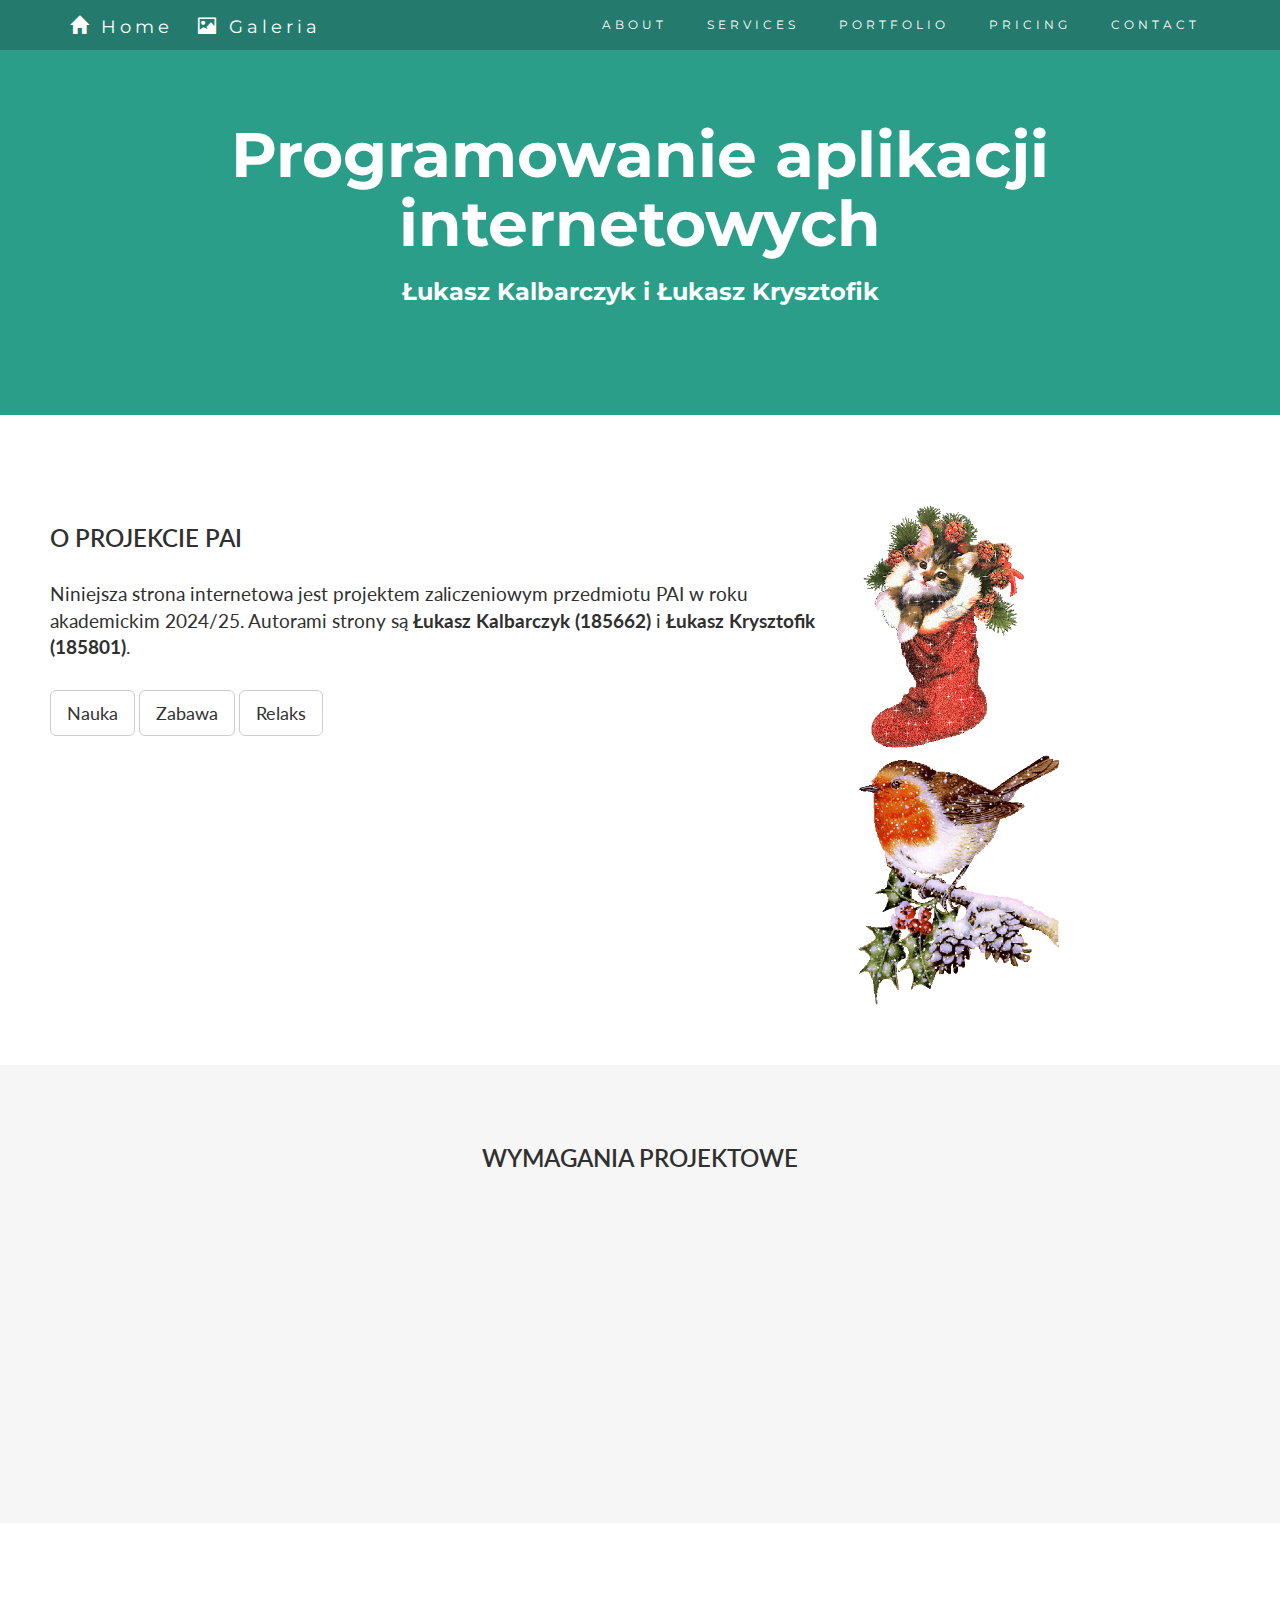
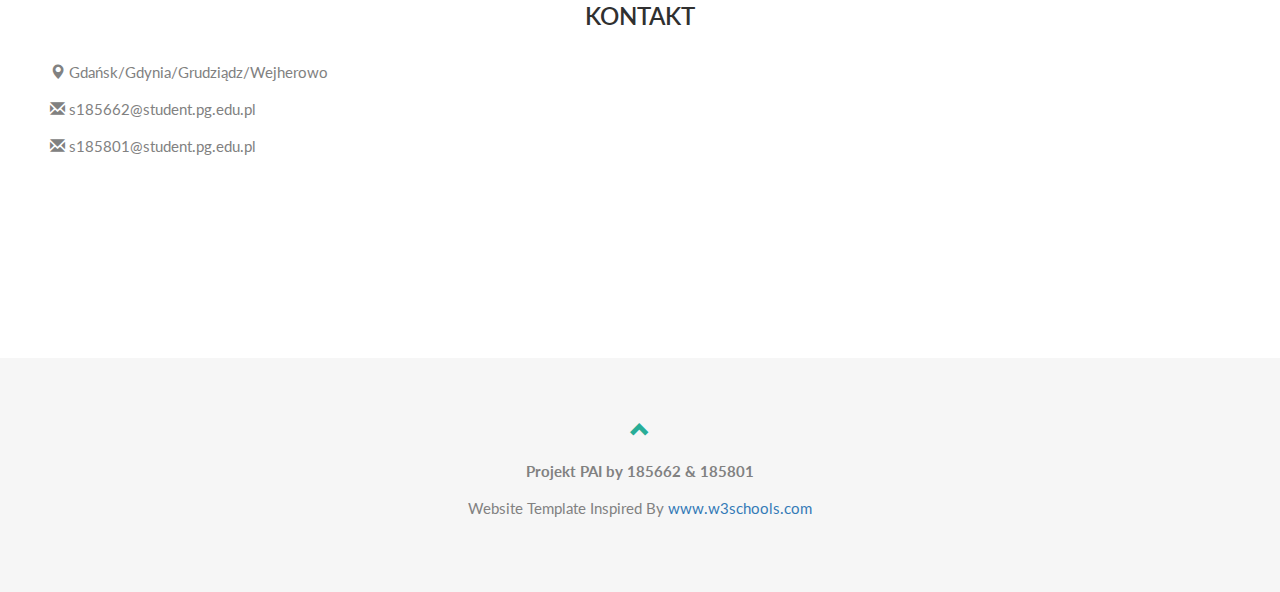
==== index.html @ 62136c92 "Podstawowy szablon" ====
<!DOCTYPE html>
<html lang="pl">
<head>
  <!-- Theme Made By www.w3schools.com -->
  <title>PAI - PROJEKT</title>
  <meta charset="utf-8">
  <meta name="viewport" content="width=device-width, initial-scale=1">
  <link rel="stylesheet" href="https://maxcdn.bootstrapcdn.com/bootstrap/3.4.1/css/bootstrap.min.css">
  <link href="https://fonts.googleapis.com/css?family=Montserrat" rel="stylesheet" type="text/css">
  <link href="https://fonts.googleapis.com/css?family=Lato" rel="stylesheet" type="text/css">
  <script src="https://ajax.googleapis.com/ajax/libs/jquery/3.7.1/jquery.min.js"></script>
  <script src="https://maxcdn.bootstrapcdn.com/bootstrap/3.4.1/js/bootstrap.min.js"></script>
  <script src="lightbox-plus-jquery.js"></script>
  <script type="text/javascript" src="main.js"></script>
  <link rel="stylesheet" href="lightbox.css" type="text/css">
  <link rel="stylesheet" href="styles.css">
  <link rel="icon" type="image/x-icon" href="img/kotek.gif">
</head>
<body id="myPage" data-spy="scroll" data-target=".navbar" data-offset="60">

<nav class="navbar navbar-default navbar-fixed-top">
  <div class="container">
    <div class="navbar-header">
      <button type="button" class="navbar-toggle" data-toggle="collapse" data-target="#myNavbar">
        <span class="icon-bar"></span>
        <span class="icon-bar"></span>
        <span class="icon-bar"></span>                        
      </button>
      <a class="navbar-brand" href="#myPage"><span class="glyphicon glyphicon-home"></span> Home</a>
      <a class="navbar-brand" href="galeria.html"><span class="glyphicon glyphicon-picture"></span> Galeria</a>
    </div>
    <div class="collapse navbar-collapse" id="myNavbar">
      <ul class="nav navbar-nav navbar-right">
        <li><a href="#about">ABOUT</a></li>
        <li><a href="#services">SERVICES</a></li>
        <li><a href="#portfolio">PORTFOLIO</a></li>
        <li><a href="#pricing">PRICING</a></li>
        <li><a href="#contact">CONTACT</a></li>
      </ul>
    </div>
  </div>
</nav>

<div class="jumbotron text-center">
  <h1>Programowanie aplikacji internetowych</h1>
  <h3>Łukasz Kalbarczyk i Łukasz Krysztofik</h3>
  <!-- <form>
    <div class="input-group">
      <input type="email" class="form-control" size="50" placeholder="Email Address" required>
      <div class="input-group-btn">
        <button type="button" class="btn btn-danger">Subscribe</button>
      </div>
    </div>
  </form> -->
</div>

<!-- <div id="myCarousel" class="carousel slide" data-ride="carousel">
  <ol class="carousel-indicators">
    <li data-target="#myCarousel" data-slide-to="0" class="active"></li>
    <li data-target="#myCarousel" data-slide-to="1"></li>
    <li data-target="#myCarousel" data-slide-to="2"></li>
  </ol>

  <div class="carousel-inner">
    <div class="item active">
      <img src="img/wiosna.jpg" alt="Los Angeles">
    </div>

    <div class="item">
      <img src="img/lato.jpg" alt="Chicago">
    </div>
  
    <div class="item">
      <img src="img/zima.jpg" alt="New york">
    </div>
  </div>

  <a class="left carousel-control" href="#myCarousel" data-slide="prev">
    <span class="glyphicon glyphicon-chevron-left"></span>
    <span class="sr-only">Previous</span>
  </a>
  <a class="right carousel-control" href="#myCarousel" data-slide="next">
    <span class="glyphicon glyphicon-chevron-right"></span>
    <span class="sr-only">Next</span>
  </a>
</div> -->

<!-- Container (About Section) -->
<div id="about" class="container-fluid">
  <div class="row">
    <div class="col-sm-8">
      <h2>O projekcie PAI</h2>
      <h4>Niniejsza strona internetowa jest projektem zaliczeniowym przedmiotu PAI w roku akademickim 2024/25. Autorami strony są <b>Łukasz Kalbarczyk (185662)</b> i <b>Łukasz Krysztofik (185801)</b>.</h4>
      <p></p>
      <a href="https://eia.pg.edu.pl" target="_blank"><button class="btn btn-default btn-lg">Nauka</button></a>
      <a href="https://tictactoe9x9-4b12b.web.app/" target="_blank"><button class="btn btn-default btn-lg">Zabawa</button></a>
      <a href="https://youtu.be/dwY7w0k3j2Y?si=aRKkbOzxFpT0rOqC" target="_blank"><button class="btn btn-default btn-lg">Relaks</button></a>
    </div>
    <div class="col-sm-4">
      <a href="img/kotek.gif" data-lightbox="mygallery" data-title="Kotek świąteczny"><img src="img/kotek.gif" alt="kotek"></a> 
      <a href="img/rudzik.gif" data-lightbox="mygallery" data-title="Rudzik świąteczny"><img src="img/rudzik.gif" alt="rudzik"></a> 
      <!-- <span class="glyphicon glyphicon-pencil logo"></span>
      <span class="glyphicon glyphicon-thumbs-up logo"></span> -->
    </div>
  </div>
</div>

<!-- <div class="container-fluid bg-grey">
  <div class="row">
    <div class="col-sm-4">
      <span class="glyphicon glyphicon-globe logo slideanim"></span>
    </div>
    <div class="col-sm-8">
      <h2>Our Values</h2><br>
      <h4><strong>MISSION:</strong> Our mission lorem ipsum dolor sit amet, consectetur adipiscing elit, sed do eiusmod tempor incididunt ut labore et dolore magna aliqua. Ut enim ad minim veniam, quis nostrud exercitation ullamco laboris nisi ut aliquip ex ea commodo consequat.</h4><br>
      <p><strong>VISION:</strong> Our vision Lorem ipsum dolor sit amet, consectetur adipiscing elit, sed do eiusmod tempor incididunt ut labore et dolore magna aliqua. Ut enim ad minim veniam, quis nostrud exercitation ullamco laboris nisi ut aliquip ex ea commodo consequat.
      Lorem ipsum dolor sit amet, consectetur adipiscing elit, sed do eiusmod tempor incididunt ut labore et dolore magna aliqua. Ut enim ad minim veniam, quis nostrud exercitation ullamco laboris nisi ut aliquip ex ea commodo consequat.</p>
    </div>
  </div>
</div> -->

<!-- Container (Services Section) -->
<div id="services" class="container-fluid text-center">
  <h2>Wymagania projektowe</h2>
  <!-- <h4>What we offer</h4> -->
  <br>
  <div class="row slideanim">
    <div class="col-sm-4">
      <span class="glyphicon glyphicon-globe logo-small"></span>
      <h4>RESPONSYWNA STRONA</h4>
      <p>Bootstrap</p>
      <p>JS (Lightbox)</p>
      <p>Smooth scrolling</p>
    </div>
    <div class="col-sm-4">
      <span class="glyphicon glyphicon-hdd logo-small"></span>
      <h4>BAZA DANYCH + PHP</h4>
      <p>Dodawanie nowych rekordów</p>
      <p>Wyświetlanie zawartych danych na stronie</p>
      <p>Dodawanie i usuwanie danych</p>
    </div>
    <div class="col-sm-4">
      <span class="glyphicon glyphicon-lock logo-small"></span>
      <h4>LOGOWANIE</h4>
      <p>Uwierzytelnianie użytkownika</p>
      <p>Panel logowania</p>
      <p>Dostęp administratora</p>
    </div>
  </div>
</div>

<!-- Container (Portfolio Section) -->
<!-- <div id="portfolio" class="container-fluid text-center bg-grey">
  <h2>Portfolio</h2><br>
  <h4>What we have created</h4>
  <div class="row text-center slideanim">
    <div class="col-sm-4">
      <div class="thumbnail">
        <img src="paris.jpg" alt="Paris" width="400" height="300">
        <p><strong>Paris</strong></p>
        <p>Yes, we built Paris</p>
      </div>
    </div>
    <div class="col-sm-4">
      <div class="thumbnail">
        <img src="newyork.jpg" alt="New York" width="400" height="300">
        <p><strong>New York</strong></p>
        <p>We built New York</p>
      </div>
    </div>
    <div class="col-sm-4">
      <div class="thumbnail">
        <img src="sanfran.jpg" alt="San Francisco" width="400" height="300">
        <p><strong>San Francisco</strong></p>
        <p>Yes, San Fran is ours</p>
      </div>
    </div>
  </div><br>
  
  <h2>What our customers say</h2>
  <div id="myCarousel" class="carousel slide text-center" data-ride="carousel">

    <ol class="carousel-indicators">
      <li data-target="#myCarousel" data-slide-to="0" class="active"></li>
      <li data-target="#myCarousel" data-slide-to="1"></li>
      <li data-target="#myCarousel" data-slide-to="2"></li>
    </ol>

    <div class="carousel-inner" role="listbox">
      <div class="item active">
        <h4>"This company is the best. I am so happy with the result!"<br><span>Michael Roe, Vice President, Comment Box</span></h4>
      </div>
      <div class="item">
        <h4>"One word... WOW!!"<br><span>John Doe, Salesman, Rep Inc</span></h4>
      </div>
      <div class="item">
        <h4>"Could I... BE any more happy with this company?"<br><span>Chandler Bing, Actor, FriendsAlot</span></h4>
      </div>
    </div>

    <a class="left carousel-control" href="#myCarousel" role="button" data-slide="prev">
      <span class="glyphicon glyphicon-chevron-left" aria-hidden="true"></span>
      <span class="sr-only">Previous</span>
    </a>
    <a class="right carousel-control" href="#myCarousel" role="button" data-slide="next">
      <span class="glyphicon glyphicon-chevron-right" aria-hidden="true"></span>
      <span class="sr-only">Next</span>
    </a>
  </div>
</div> -->

<!-- Container (Pricing Section) -->
<!-- <div id="pricing" class="container-fluid">
  <div class="text-center">
    <h2>Pricing</h2>
    <h4>Choose a payment plan that works for you</h4>
  </div>
  <div class="row slideanim">
    <div class="col-sm-4 col-xs-12">
      <div class="panel panel-default text-center">
        <div class="panel-heading">
          <h1>Basic</h1>
        </div>
        <div class="panel-body">
          <p><strong>20</strong> Lorem</p>
          <p><strong>15</strong> Ipsum</p>
          <p><strong>5</strong> Dolor</p>
          <p><strong>2</strong> Sit</p>
          <p><strong>Endless</strong> Amet</p>
        </div>
        <div class="panel-footer">
          <h3>$19</h3>
          <h4>per month</h4>
          <button class="btn btn-lg">Sign Up</button>
        </div>
      </div>      
    </div>     
    <div class="col-sm-4 col-xs-12">
      <div class="panel panel-default text-center">
        <div class="panel-heading">
          <h1>Pro</h1>
        </div>
        <div class="panel-body">
          <p><strong>50</strong> Lorem</p>
          <p><strong>25</strong> Ipsum</p>
          <p><strong>10</strong> Dolor</p>
          <p><strong>5</strong> Sit</p>
          <p><strong>Endless</strong> Amet</p>
        </div>
        <div class="panel-footer">
          <h3>$29</h3>
          <h4>per month</h4>
          <button class="btn btn-lg">Sign Up</button>
        </div>
      </div>      
    </div>       
    <div class="col-sm-4 col-xs-12">
      <div class="panel panel-default text-center">
        <div class="panel-heading">
          <h1>Premium</h1>
        </div>
        <div class="panel-body">
          <p><strong>100</strong> Lorem</p>
          <p><strong>50</strong> Ipsum</p>
          <p><strong>25</strong> Dolor</p>
          <p><strong>10</strong> Sit</p>
          <p><strong>Endless</strong> Amet</p>
        </div>
        <div class="panel-footer">
          <h3>$49</h3>
          <h4>per month</h4>
          <button class="btn btn-lg">Sign Up</button>
        </div>
      </div>      
    </div>    
  </div>
</div> -->

<!-- Container (Contact Section) -->
<div id="contact" class="container-fluid bg-grey">
  <h2 class="text-center">KONTAKT</h2>
  <div class="row">
    <div class="col-sm-5">
      <p><span class="glyphicon glyphicon-map-marker"></span> Gdańsk/Gdynia/Grudziądz/Wejherowo</p>
      <p><span class="glyphicon glyphicon-envelope"></span> s185662@student.pg.edu.pl</p>
      <p><span class="glyphicon glyphicon-envelope"></span> s185801@student.pg.edu.pl</p>
    </div>
    <div class="col-sm-7 slideanim">
      <div class="row">
        <div class="col-sm-6 form-group">
          <input class="form-control" id="name" name="name" placeholder="Name" type="text" required>
        </div>
        <div class="col-sm-6 form-group">
          <input class="form-control" id="email" name="email" placeholder="Email" type="email" required>
        </div>
      </div>
      <textarea class="form-control" id="comments" name="comments" placeholder="Comment" rows="5"></textarea><br>
      <div class="row">
        <div class="col-sm-12 form-group">
          <button class="btn btn-default pull-right" type="submit">Send</button>
        </div>
      </div>
    </div>
  </div>
</div>

<footer class="container-fluid text-center footer">
  <a href="#myPage" title="To Top">
    <span class="glyphicon glyphicon-chevron-up"></span>
  </a>
  <p><b>Projekt PAI by 185662 & 185801</b></p>
  <p>Website Template Inspired By <a href="https://www.w3schools.com" title="Visit w3schools">www.w3schools.com</a></p>
</footer>

</body>
</html>
---- styles.css ----
body {
    font: 400 15px Lato, sans-serif;
    line-height: 1.8;
    color: #818181;
  }
  h1 {
    font-weight: bold;
  }
  h2 {
    font-size: 24px;
    text-transform: uppercase;
    color: #303030;
    font-weight: 600;
    margin-bottom: 30px;
  }
  h3 {
    font-weight: bold;
  }
  h4 {
    font-size: 19px;
    line-height: 1.375em;
    color: #303030;
    font-weight: 400;
    margin-bottom: 30px;
  }  
  .jumbotron {
    background-color: #2b9e8a;
    color: #fff;
    padding: 100px 25px;
    font-family: Montserrat, sans-serif;
  }
  .carousel.slide {
    min-height: 200px;
  }
  .carousel.slide img {
    height: 400px; 
    width: 100%;
    object-fit: cover;
  }
  .container-fluid {
    padding: 60px 50px;
    img {
      max-height: 250px;
    }
  }
  .container-fluid.text-center {
    background-color: #f6f6f6;
  }
  .container-fluid.text-center.footer {
    background-color: #f6f6f6;
  }
  .bg-grey {
    background-color: #fff;
  }
  .logo-small {
    color: #2b9e8a;
    font-size: 50px;
  }
  .logo {
    color: #312967;;
    font-size: 200px;
  }
  .thumbnail {
    padding: 0 0 15px 0;
    border: none;
    border-radius: 0;
  }
  .thumbnail img {
    width: 100%;
    height: 100%;
    margin-bottom: 10px;
  }
  .carousel-control.right, .carousel-control.left {
    background-image: none;
    color: #fff;
  }
  .carousel-indicators li {
    border-color: #fff;
  }
  .carousel-indicators li.active {
    background-color: #fff;
  }
  .item h4 {
    font-size: 19px;
    line-height: 1.375em;
    font-weight: 400;
    font-style: italic;
    margin: 70px 0;
  }
  .item span {
    font-style: normal;
  }
  .panel {
    border: 1px solid #f4511e; 
    border-radius:0 !important;
    transition: box-shadow 0.5s;
  }
  .panel:hover {
    box-shadow: 5px 0px 40px rgba(0,0,0, .2);
  }
  .panel-footer .btn:hover {
    border: 1px solid #f4511e;
    background-color: #fff !important;
    color: #f4511e;
  }
  .panel-heading {
    color: #fff !important;
    background-color: #247b6d !important;
    padding: 25px;
    border-bottom: 1px solid transparent;
    border-top-left-radius: 0px;
    border-top-right-radius: 0px;
    border-bottom-left-radius: 0px;
    border-bottom-right-radius: 0px;
  }
  .panel-footer {
    background-color: white !important;
  }
  .panel-footer h3 {
    font-size: 32px;
  }
  .panel-footer h4 {
    color: #aaa;
    font-size: 14px;
  }
  .panel-footer .btn {
    margin: 15px 0;
    background-color: #28ad97;
    color: #fff;
  }
  .navbar {
    margin-bottom: 0;
    background-color: #247b6d;
    z-index: 9999;
    border: 0;
    font-size: 12px !important;
    line-height: 1.42857143 !important;
    letter-spacing: 4px;
    border-radius: 0;
    font-family: Montserrat, sans-serif;
  }
  .navbar li a, .navbar .navbar-brand {
    color: #fff !important;
    margin-right: 10px;
  }
  .navbar-nav li a:hover, .navbar-nav li.active a {
    color: #28ad97 !important;
    background-color: #fff !important;
  }
  .navbar-default .navbar-toggle {
    border-color: transparent;
    color: #fff !important;
  }
  footer .glyphicon {
    font-size: 20px;
    margin-bottom: 20px;
    color: #28ad97;
  }
  .slideanim {visibility:hidden;}
  .slide {
    animation-name: slide;
    -webkit-animation-name: slide;
    animation-duration: 1s;
    -webkit-animation-duration: 1s;
    visibility: visible;
  }
  @keyframes slide {
    0% {
      opacity: 0;
      transform: translateY(70%);
    } 
    100% {
      opacity: 1;
      transform: translateY(0%);
    }
  }
  @-webkit-keyframes slide {
    0% {
      opacity: 0;
      -webkit-transform: translateY(70%);
    } 
    100% {
      opacity: 1;
      -webkit-transform: translateY(0%);
    }
  }
  @media screen and (max-width: 768px) {
    .col-sm-4 {
      text-align: center;
      margin: 25px 0;
    }
    .btn-lg {
      width: 100%;
      margin-bottom: 35px;
    }
  }
  @media screen and (max-width: 480px) {
    .logo {
      font-size: 150px;
    }
  }
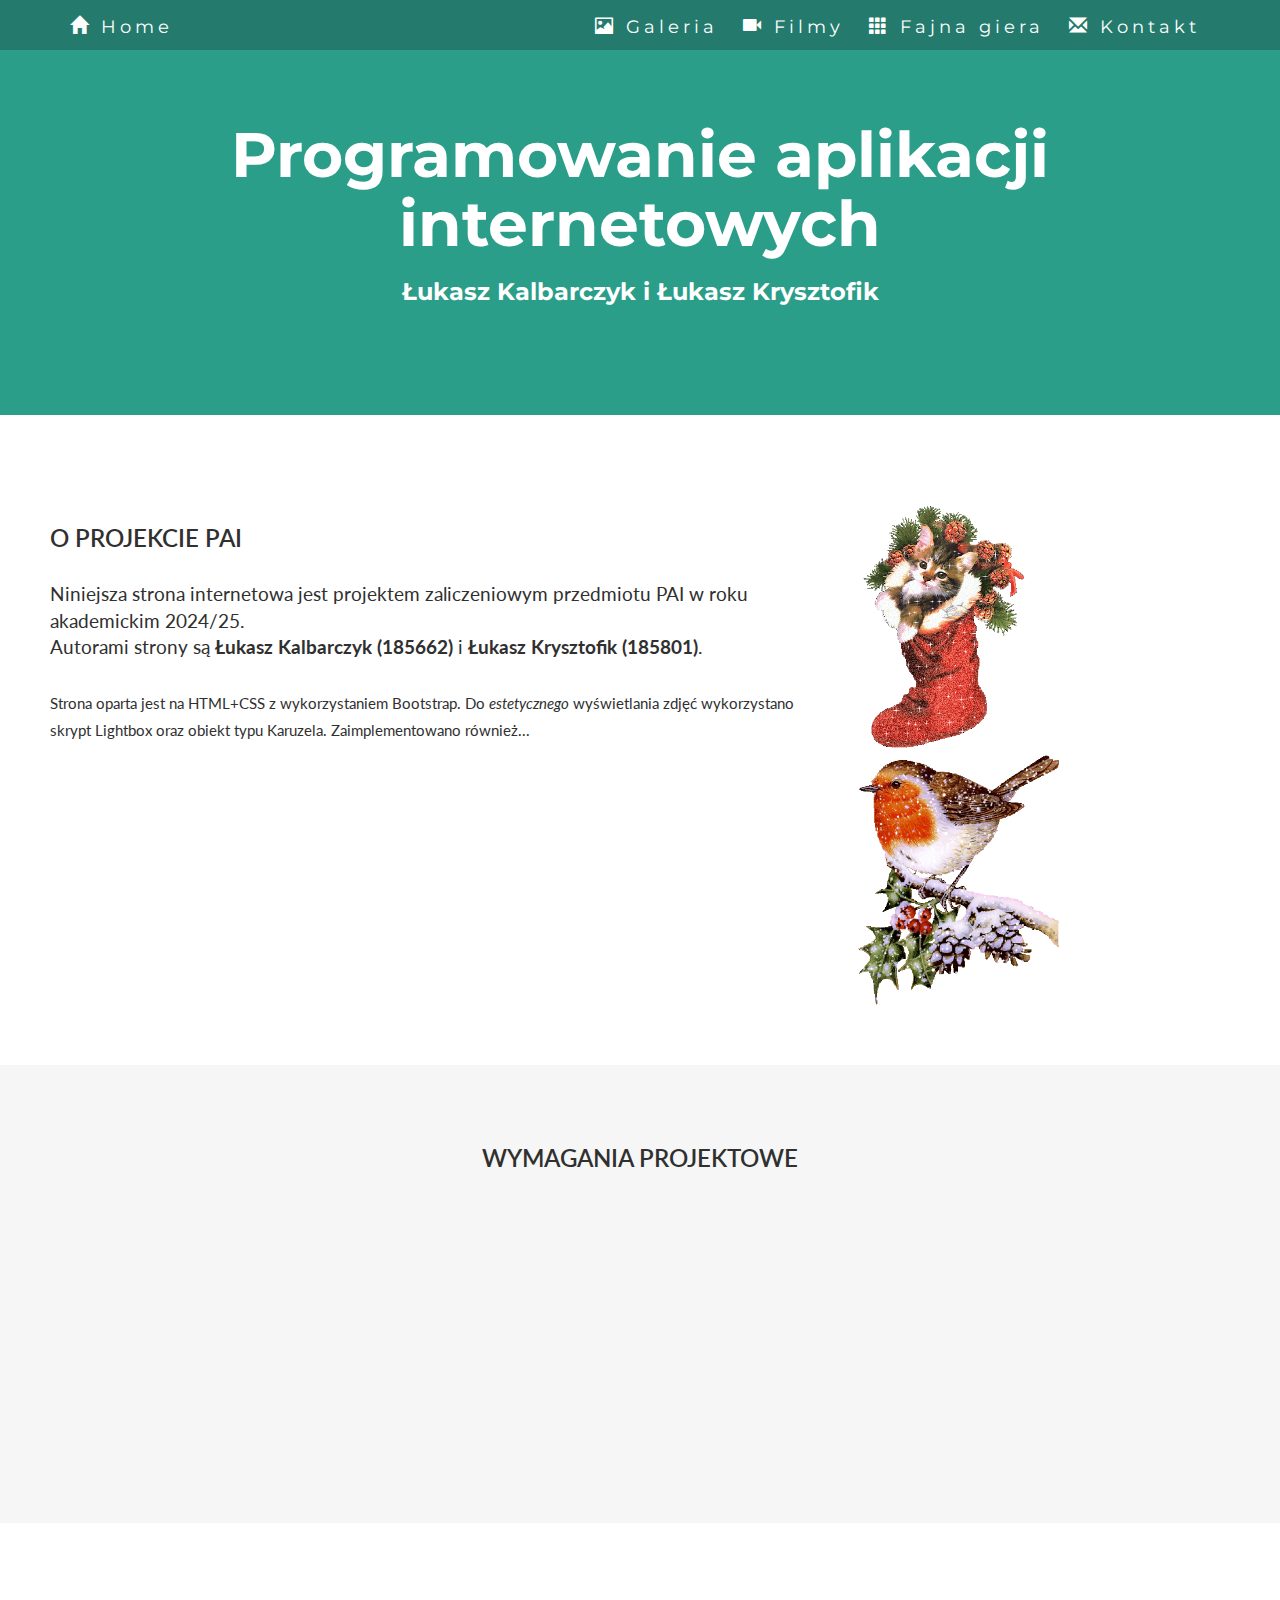
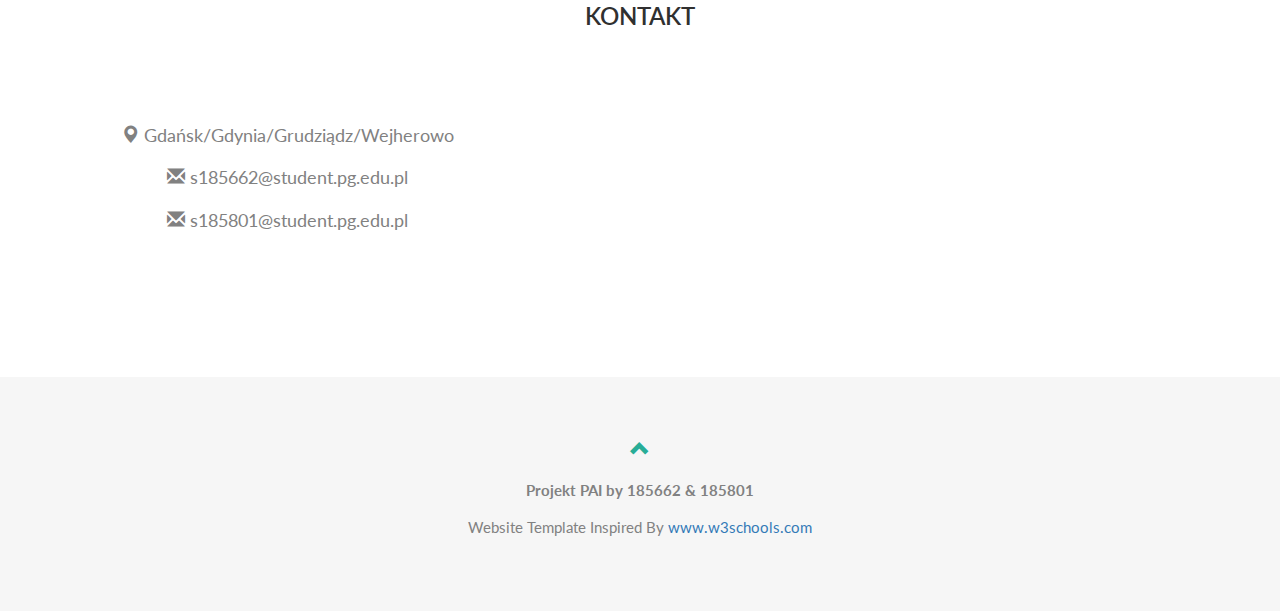
==== commit 339cba15: "Detale Poprawki" ====
--- a/index.html
+++ b/index.html
@@ -26,16 +26,19 @@
         <span class="icon-bar"></span>
         <span class="icon-bar"></span>                        
       </button>
-      <a class="navbar-brand" href="#myPage"><span class="glyphicon glyphicon-home"></span> Home</a>
-      <a class="navbar-brand" href="galeria.html"><span class="glyphicon glyphicon-picture"></span> Galeria</a>
+      <a class="navbar-brand" href="index.html"><span class="glyphicon glyphicon-home"></span> Home</a>
     </div>
     <div class="collapse navbar-collapse" id="myNavbar">
       <ul class="nav navbar-nav navbar-right">
-        <li><a href="#about">ABOUT</a></li>
+        <!-- <li><a class="navbar-brand" href="index.html"><span class="glyphicon glyphicon-home"></span> Home</a></li> -->
+        <li><a class="navbar-brand" href="galeria.html"><span class="glyphicon glyphicon-picture"></span> Galeria</a></li>  
+        <li><a class="navbar-brand" href="filmy.php"><span class="glyphicon glyphicon-facetime-video"></span> Filmy</a></li>  
+        <!-- <li><a href="#about">ABOUT</a></li>
         <li><a href="#services">SERVICES</a></li>
         <li><a href="#portfolio">PORTFOLIO</a></li>
-        <li><a href="#pricing">PRICING</a></li>
-        <li><a href="#contact">CONTACT</a></li>
+        <li><a href="#pricing">PRICING</a></li> -->
+        <li><a class="navbar-brand" href="https://tictactoe9x9-4b12b.web.app/" target="_blank"><span class="glyphicon glyphicon-th"></span> Fajna giera</a></li>  
+        <li><a class="navbar-brand" href="#contact"><span class="glyphicon glyphicon-envelope"></span> Kontakt</a></li>
       </ul>
     </div>
   </div>
@@ -44,14 +47,6 @@
 <div class="jumbotron text-center">
   <h1>Programowanie aplikacji internetowych</h1>
   <h3>Łukasz Kalbarczyk i Łukasz Krysztofik</h3>
-  <!-- <form>
-    <div class="input-group">
-      <input type="email" class="form-control" size="50" placeholder="Email Address" required>
-      <div class="input-group-btn">
-        <button type="button" class="btn btn-danger">Subscribe</button>
-      </div>
-    </div>
-  </form> -->
 </div>
 
 <!-- <div id="myCarousel" class="carousel slide" data-ride="carousel">
@@ -90,34 +85,18 @@
   <div class="row">
     <div class="col-sm-8">
       <h2>O projekcie PAI</h2>
-      <h4>Niniejsza strona internetowa jest projektem zaliczeniowym przedmiotu PAI w roku akademickim 2024/25. Autorami strony są <b>Łukasz Kalbarczyk (185662)</b> i <b>Łukasz Krysztofik (185801)</b>.</h4>
-      <p></p>
-      <a href="https://eia.pg.edu.pl" target="_blank"><button class="btn btn-default btn-lg">Nauka</button></a>
+      <h4>Niniejsza strona internetowa jest projektem zaliczeniowym przedmiotu PAI w roku akademickim 2024/25. <br/>Autorami strony są <b>Łukasz Kalbarczyk (185662)</b> i <b>Łukasz Krysztofik (185801)</b>.</h4>
+      <p>Strona oparta jest na HTML+CSS z wykorzystaniem Bootstrap. Do <i>estetycznego</i> wyświetlania zdjęć wykorzystano skrypt Lightbox oraz obiekt typu Karuzela. Zaimplementowano również...</p>
+      <!-- <a href="https://eia.pg.edu.pl" target="_blank"><button class="btn btn-default btn-lg">Nauka</button></a>
       <a href="https://tictactoe9x9-4b12b.web.app/" target="_blank"><button class="btn btn-default btn-lg">Zabawa</button></a>
-      <a href="https://youtu.be/dwY7w0k3j2Y?si=aRKkbOzxFpT0rOqC" target="_blank"><button class="btn btn-default btn-lg">Relaks</button></a>
+      <a href="https://youtu.be/dwY7w0k3j2Y?si=aRKkbOzxFpT0rOqC" target="_blank"><button class="btn btn-default btn-lg">Relaks</button></a> -->
     </div>
     <div class="col-sm-4">
       <a href="img/kotek.gif" data-lightbox="mygallery" data-title="Kotek świąteczny"><img src="img/kotek.gif" alt="kotek"></a> 
       <a href="img/rudzik.gif" data-lightbox="mygallery" data-title="Rudzik świąteczny"><img src="img/rudzik.gif" alt="rudzik"></a> 
-      <!-- <span class="glyphicon glyphicon-pencil logo"></span>
-      <span class="glyphicon glyphicon-thumbs-up logo"></span> -->
-    </div>
-  </div>
-</div>
-
-<!-- <div class="container-fluid bg-grey">
-  <div class="row">
-    <div class="col-sm-4">
-      <span class="glyphicon glyphicon-globe logo slideanim"></span>
-    </div>
-    <div class="col-sm-8">
-      <h2>Our Values</h2><br>
-      <h4><strong>MISSION:</strong> Our mission lorem ipsum dolor sit amet, consectetur adipiscing elit, sed do eiusmod tempor incididunt ut labore et dolore magna aliqua. Ut enim ad minim veniam, quis nostrud exercitation ullamco laboris nisi ut aliquip ex ea commodo consequat.</h4><br>
-      <p><strong>VISION:</strong> Our vision Lorem ipsum dolor sit amet, consectetur adipiscing elit, sed do eiusmod tempor incididunt ut labore et dolore magna aliqua. Ut enim ad minim veniam, quis nostrud exercitation ullamco laboris nisi ut aliquip ex ea commodo consequat.
-      Lorem ipsum dolor sit amet, consectetur adipiscing elit, sed do eiusmod tempor incididunt ut labore et dolore magna aliqua. Ut enim ad minim veniam, quis nostrud exercitation ullamco laboris nisi ut aliquip ex ea commodo consequat.</p>
-    </div>
-  </div>
-</div> -->
+    </div>
+  </div>
+</div>
 
 <!-- Container (Services Section) -->
 <div id="services" class="container-fluid text-center">
@@ -286,7 +265,8 @@
       <p><span class="glyphicon glyphicon-envelope"></span> s185801@student.pg.edu.pl</p>
     </div>
     <div class="col-sm-7 slideanim">
-      <div class="row">
+      <iframe src="https://www.google.com/maps/embed?pb=!1m18!1m12!1m3!1d2608.489232726419!2d18.615800351979498!3d54.37642734153131!2m3!1f0!2f0!3f0!3m2!1i1024!2i768!4f13.1!3m3!1m2!1s0x46fd749704dcf0f3%3A0x53f69bae12ca3e75!2sMy%20Kebab!5e0!3m2!1spl!2spl!4v1734826888041!5m2!1spl!2spl" width="800" height="250" style="border:0;" allowfullscreen="" loading="lazy" referrerpolicy="no-referrer-when-downgrade"></iframe>
+      <!-- <div class="row">
         <div class="col-sm-6 form-group">
           <input class="form-control" id="name" name="name" placeholder="Name" type="text" required>
         </div>
@@ -299,7 +279,7 @@
         <div class="col-sm-12 form-group">
           <button class="btn btn-default pull-right" type="submit">Send</button>
         </div>
-      </div>
+      </div> -->
     </div>
   </div>
 </div>
--- a/styles.css
+++ b/styles.css
@@ -64,6 +64,10 @@
     padding: 0 0 15px 0;
     border: none;
     border-radius: 0;
+    img {
+      border: 1px solid #303030;
+      border-radius: 10px;
+    }
   }
   .thumbnail img {
     width: 100%;
@@ -131,7 +135,7 @@
   .navbar {
     margin-bottom: 0;
     background-color: #247b6d;
-    z-index: 9999;
+    /* z-index: 9999; */
     border: 0;
     font-size: 12px !important;
     line-height: 1.42857143 !important;
@@ -144,12 +148,20 @@
     margin-right: 10px;
   }
   .navbar-nav li a:hover, .navbar-nav li.active a {
-    color: #28ad97 !important;
-    background-color: #fff !important;
+    color: #fff !important;
+    background-color: #1a6b5d !important;
   }
   .navbar-default .navbar-toggle {
     border-color: transparent;
     color: #fff !important;
+  }
+  .col-sm-5 {
+    text-align: center;
+    font-size: large;
+    margin-top: 60px;
+  }
+  .col-sm-8 p {
+    color: #303030;
   }
   footer .glyphicon {
     font-size: 20px;
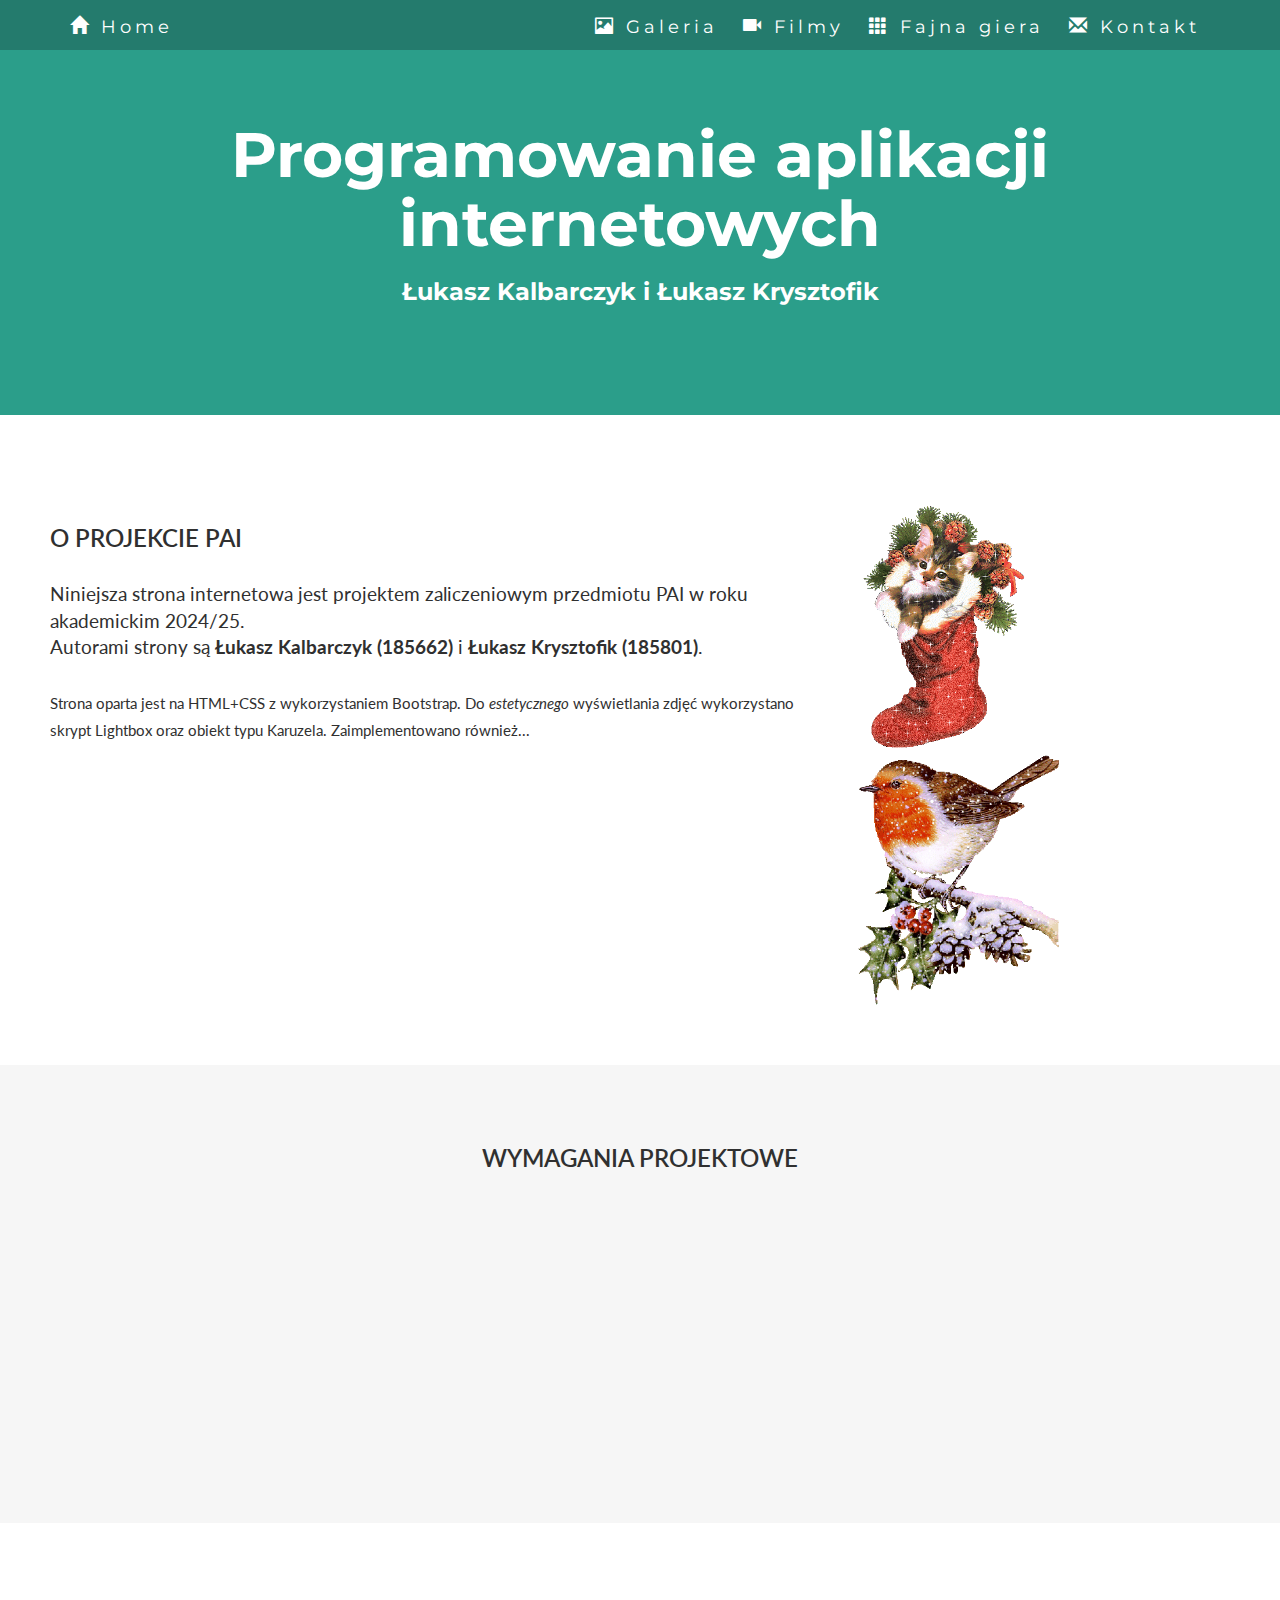
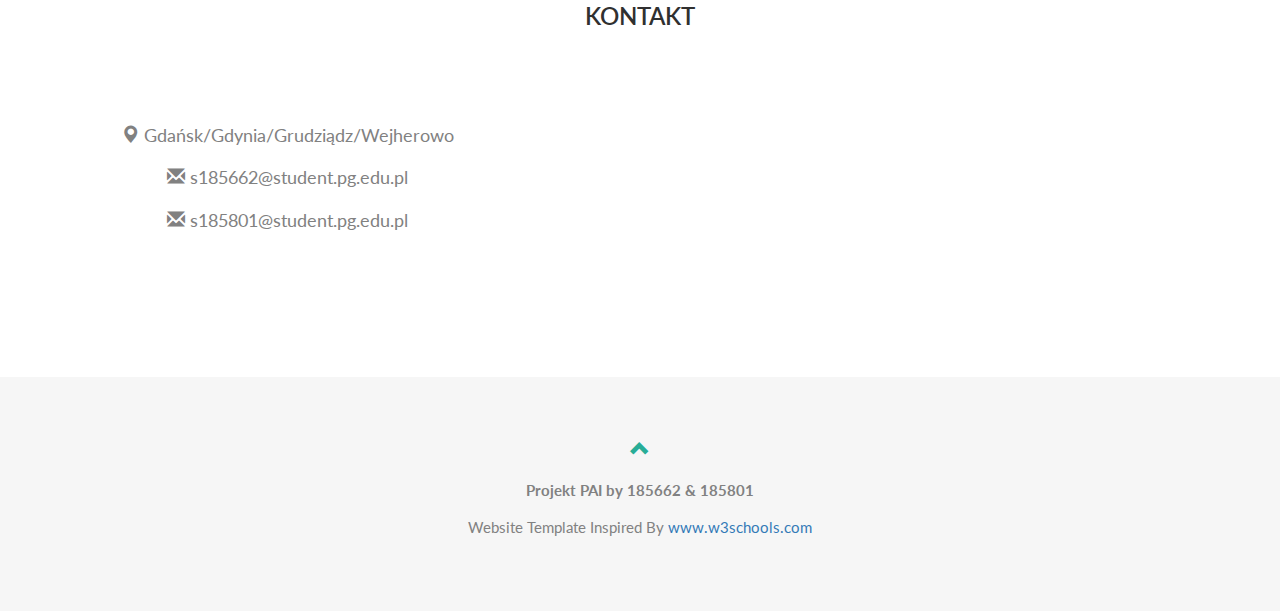
==== commit f03dee68: "Show and insert dane INTO BD" ====
--- a/index.html
+++ b/index.html
@@ -32,7 +32,14 @@
       <ul class="nav navbar-nav navbar-right">
         <!-- <li><a class="navbar-brand" href="index.html"><span class="glyphicon glyphicon-home"></span> Home</a></li> -->
         <li><a class="navbar-brand" href="galeria.html"><span class="glyphicon glyphicon-picture"></span> Galeria</a></li>  
-        <li><a class="navbar-brand" href="filmy.php"><span class="glyphicon glyphicon-facetime-video"></span> Filmy</a></li>  
+        <li class="dropdown">
+          <a class="navbar-brand" data-toggle="dropdown" href="#"><span class="glyphicon glyphicon-facetime-video"></span> Filmy<span class="carret"></span></a>
+          <ul class="dropdown-menu">
+              <li><a href="film_show.php">Filmy</a></li>
+              <li><a href="film_add.php">Dodaj film</a></li>
+              <li><a href="film_delete.php">Usuń film</a></li>
+          </ul>
+        </li>
         <!-- <li><a href="#about">ABOUT</a></li>
         <li><a href="#services">SERVICES</a></li>
         <li><a href="#portfolio">PORTFOLIO</a></li>
--- a/styles.css
+++ b/styles.css
@@ -1,213 +1,220 @@
 body {
-    font: 400 15px Lato, sans-serif;
-    line-height: 1.8;
-    color: #818181;
-  }
-  h1 {
-    font-weight: bold;
-  }
-  h2 {
-    font-size: 24px;
-    text-transform: uppercase;
-    color: #303030;
-    font-weight: 600;
-    margin-bottom: 30px;
-  }
-  h3 {
-    font-weight: bold;
-  }
-  h4 {
-    font-size: 19px;
-    line-height: 1.375em;
-    color: #303030;
-    font-weight: 400;
-    margin-bottom: 30px;
-  }  
-  .jumbotron {
-    background-color: #2b9e8a;
-    color: #fff;
-    padding: 100px 25px;
-    font-family: Montserrat, sans-serif;
-  }
-  .carousel.slide {
-    min-height: 200px;
-  }
-  .carousel.slide img {
-    height: 400px; 
+  font: 400 15px Lato, sans-serif;
+  line-height: 1.8;
+  color: #818181;
+}
+h1 {
+  font-weight: bold;
+}
+h2 {
+  font-size: 24px;
+  text-transform: uppercase;
+  color: #303030;
+  font-weight: 600;
+  margin-bottom: 30px;
+}
+h3 {
+  font-weight: bold;
+}
+h4 {
+  font-size: 19px;
+  line-height: 1.375em;
+  color: #303030;
+  font-weight: 400;
+  margin-bottom: 30px;
+}  
+.jumbotron {
+  background-color: #2b9e8a;
+  color: #fff;
+  padding: 100px 25px;
+  font-family: Montserrat, sans-serif;
+}
+.carousel.slide {
+  min-height: 200px;
+}
+.carousel.slide img {
+  height: 400px; 
+  width: 100%;
+  object-fit: cover;
+}
+.container-fluid {
+  padding: 60px 50px;
+  img {
+    max-height: 250px;
+  }
+}
+.container-fluid.text-center {
+  background-color: #f6f6f6;
+}
+.container-fluid.text-center.footer {
+  background-color: #f6f6f6;
+}
+.bg-grey {
+  background-color: #fff;
+}
+.logo-small {
+  color: #2b9e8a;
+  font-size: 50px;
+}
+.logo {
+  color: #312967;;
+  font-size: 200px;
+}
+.thumbnail {
+  padding: 0 0 15px 0;
+  border: none;
+  border-radius: 0;
+  img {
+    border: 1px solid #303030;
+    border-radius: 10px;
+  }
+}
+.thumbnail img {
+  width: 100%;
+  height: 100%;
+  margin-bottom: 10px;
+}
+.carousel-control.right, .carousel-control.left {
+  background-image: none;
+  color: #fff;
+}
+.carousel-indicators li {
+  border-color: #fff;
+}
+.carousel-indicators li.active {
+  background-color: #fff;
+}
+.item h4 {
+  font-size: 19px;
+  line-height: 1.375em;
+  font-weight: 400;
+  font-style: italic;
+  margin: 70px 0;
+}
+.item span {
+  font-style: normal;
+}
+.panel {
+  border: 1px solid #f4511e; 
+  border-radius:0 !important;
+  transition: box-shadow 0.5s;
+}
+.panel:hover {
+  box-shadow: 5px 0px 40px rgba(0,0,0, .2);
+}
+.panel-footer .btn:hover {
+  border: 1px solid #f4511e;
+  background-color: #fff !important;
+  color: #f4511e;
+}
+.panel-heading {
+  color: #fff !important;
+  background-color: #247b6d !important;
+  padding: 25px;
+  border-bottom: 1px solid transparent;
+  border-top-left-radius: 0px;
+  border-top-right-radius: 0px;
+  border-bottom-left-radius: 0px;
+  border-bottom-right-radius: 0px;
+}
+.panel-footer {
+  background-color: white !important;
+}
+.panel-footer h3 {
+  font-size: 32px;
+}
+.panel-footer h4 {
+  color: #aaa;
+  font-size: 14px;
+}
+.panel-footer .btn {
+  margin: 15px 0;
+  background-color: #28ad97;
+  color: #fff;
+}
+.navbar {
+  margin-bottom: 0;
+  background-color: #247b6d;
+  /* z-index: 9999; */
+  border: 0;
+  font-size: 12px !important;
+  line-height: 1.42857143 !important;
+  letter-spacing: 4px;
+  border-radius: 0;
+  font-family: Montserrat, sans-serif;
+}
+.navbar li a, .navbar .navbar-brand {
+  color: #fff !important;
+  margin-right: 10px;
+}
+.navbar .dropdown-menu li a {
+  color: #000 !important;
+  margin-right: 10px;
+}
+.navbar-nav li a:hover, .navbar-nav li.active a {
+  color: #fff !important;
+  background-color: #1a6b5d !important;
+}
+.navbar-default .navbar-toggle {
+  border-color: transparent;
+  color: #fff !important;
+}
+.col-sm-5 {
+  text-align: center;
+  font-size: large;
+  margin-top: 60px;
+}
+.col-sm-8 p {
+  color: #303030;
+}
+footer .glyphicon {
+  font-size: 20px;
+  margin-bottom: 20px;
+  color: #28ad97;
+}
+.slideanim {visibility:hidden;}
+.slide {
+  animation-name: slide;
+  -webkit-animation-name: slide;
+  animation-duration: 1s;
+  -webkit-animation-duration: 1s;
+  visibility: visible;
+}
+.gold {
+  color: #ffd321;
+}
+@keyframes slide {
+  0% {
+    opacity: 0;
+    transform: translateY(70%);
+  } 
+  100% {
+    opacity: 1;
+    transform: translateY(0%);
+  }
+}
+@-webkit-keyframes slide {
+  0% {
+    opacity: 0;
+    -webkit-transform: translateY(70%);
+  } 
+  100% {
+    opacity: 1;
+    -webkit-transform: translateY(0%);
+  }
+}
+@media screen and (max-width: 768px) {
+  .col-sm-4 {
+    text-align: center;
+    margin: 25px 0;
+  }
+  .btn-lg {
     width: 100%;
-    object-fit: cover;
-  }
-  .container-fluid {
-    padding: 60px 50px;
-    img {
-      max-height: 250px;
-    }
-  }
-  .container-fluid.text-center {
-    background-color: #f6f6f6;
-  }
-  .container-fluid.text-center.footer {
-    background-color: #f6f6f6;
-  }
-  .bg-grey {
-    background-color: #fff;
-  }
-  .logo-small {
-    color: #2b9e8a;
-    font-size: 50px;
-  }
+    margin-bottom: 35px;
+  }
+}
+@media screen and (max-width: 480px) {
   .logo {
-    color: #312967;;
-    font-size: 200px;
-  }
-  .thumbnail {
-    padding: 0 0 15px 0;
-    border: none;
-    border-radius: 0;
-    img {
-      border: 1px solid #303030;
-      border-radius: 10px;
-    }
-  }
-  .thumbnail img {
-    width: 100%;
-    height: 100%;
-    margin-bottom: 10px;
-  }
-  .carousel-control.right, .carousel-control.left {
-    background-image: none;
-    color: #fff;
-  }
-  .carousel-indicators li {
-    border-color: #fff;
-  }
-  .carousel-indicators li.active {
-    background-color: #fff;
-  }
-  .item h4 {
-    font-size: 19px;
-    line-height: 1.375em;
-    font-weight: 400;
-    font-style: italic;
-    margin: 70px 0;
-  }
-  .item span {
-    font-style: normal;
-  }
-  .panel {
-    border: 1px solid #f4511e; 
-    border-radius:0 !important;
-    transition: box-shadow 0.5s;
-  }
-  .panel:hover {
-    box-shadow: 5px 0px 40px rgba(0,0,0, .2);
-  }
-  .panel-footer .btn:hover {
-    border: 1px solid #f4511e;
-    background-color: #fff !important;
-    color: #f4511e;
-  }
-  .panel-heading {
-    color: #fff !important;
-    background-color: #247b6d !important;
-    padding: 25px;
-    border-bottom: 1px solid transparent;
-    border-top-left-radius: 0px;
-    border-top-right-radius: 0px;
-    border-bottom-left-radius: 0px;
-    border-bottom-right-radius: 0px;
-  }
-  .panel-footer {
-    background-color: white !important;
-  }
-  .panel-footer h3 {
-    font-size: 32px;
-  }
-  .panel-footer h4 {
-    color: #aaa;
-    font-size: 14px;
-  }
-  .panel-footer .btn {
-    margin: 15px 0;
-    background-color: #28ad97;
-    color: #fff;
-  }
-  .navbar {
-    margin-bottom: 0;
-    background-color: #247b6d;
-    /* z-index: 9999; */
-    border: 0;
-    font-size: 12px !important;
-    line-height: 1.42857143 !important;
-    letter-spacing: 4px;
-    border-radius: 0;
-    font-family: Montserrat, sans-serif;
-  }
-  .navbar li a, .navbar .navbar-brand {
-    color: #fff !important;
-    margin-right: 10px;
-  }
-  .navbar-nav li a:hover, .navbar-nav li.active a {
-    color: #fff !important;
-    background-color: #1a6b5d !important;
-  }
-  .navbar-default .navbar-toggle {
-    border-color: transparent;
-    color: #fff !important;
-  }
-  .col-sm-5 {
-    text-align: center;
-    font-size: large;
-    margin-top: 60px;
-  }
-  .col-sm-8 p {
-    color: #303030;
-  }
-  footer .glyphicon {
-    font-size: 20px;
-    margin-bottom: 20px;
-    color: #28ad97;
-  }
-  .slideanim {visibility:hidden;}
-  .slide {
-    animation-name: slide;
-    -webkit-animation-name: slide;
-    animation-duration: 1s;
-    -webkit-animation-duration: 1s;
-    visibility: visible;
-  }
-  @keyframes slide {
-    0% {
-      opacity: 0;
-      transform: translateY(70%);
-    } 
-    100% {
-      opacity: 1;
-      transform: translateY(0%);
-    }
-  }
-  @-webkit-keyframes slide {
-    0% {
-      opacity: 0;
-      -webkit-transform: translateY(70%);
-    } 
-    100% {
-      opacity: 1;
-      -webkit-transform: translateY(0%);
-    }
-  }
-  @media screen and (max-width: 768px) {
-    .col-sm-4 {
-      text-align: center;
-      margin: 25px 0;
-    }
-    .btn-lg {
-      width: 100%;
-      margin-bottom: 35px;
-    }
-  }
-  @media screen and (max-width: 480px) {
-    .logo {
-      font-size: 150px;
-    }
-  }+    font-size: 150px;
+  }
+}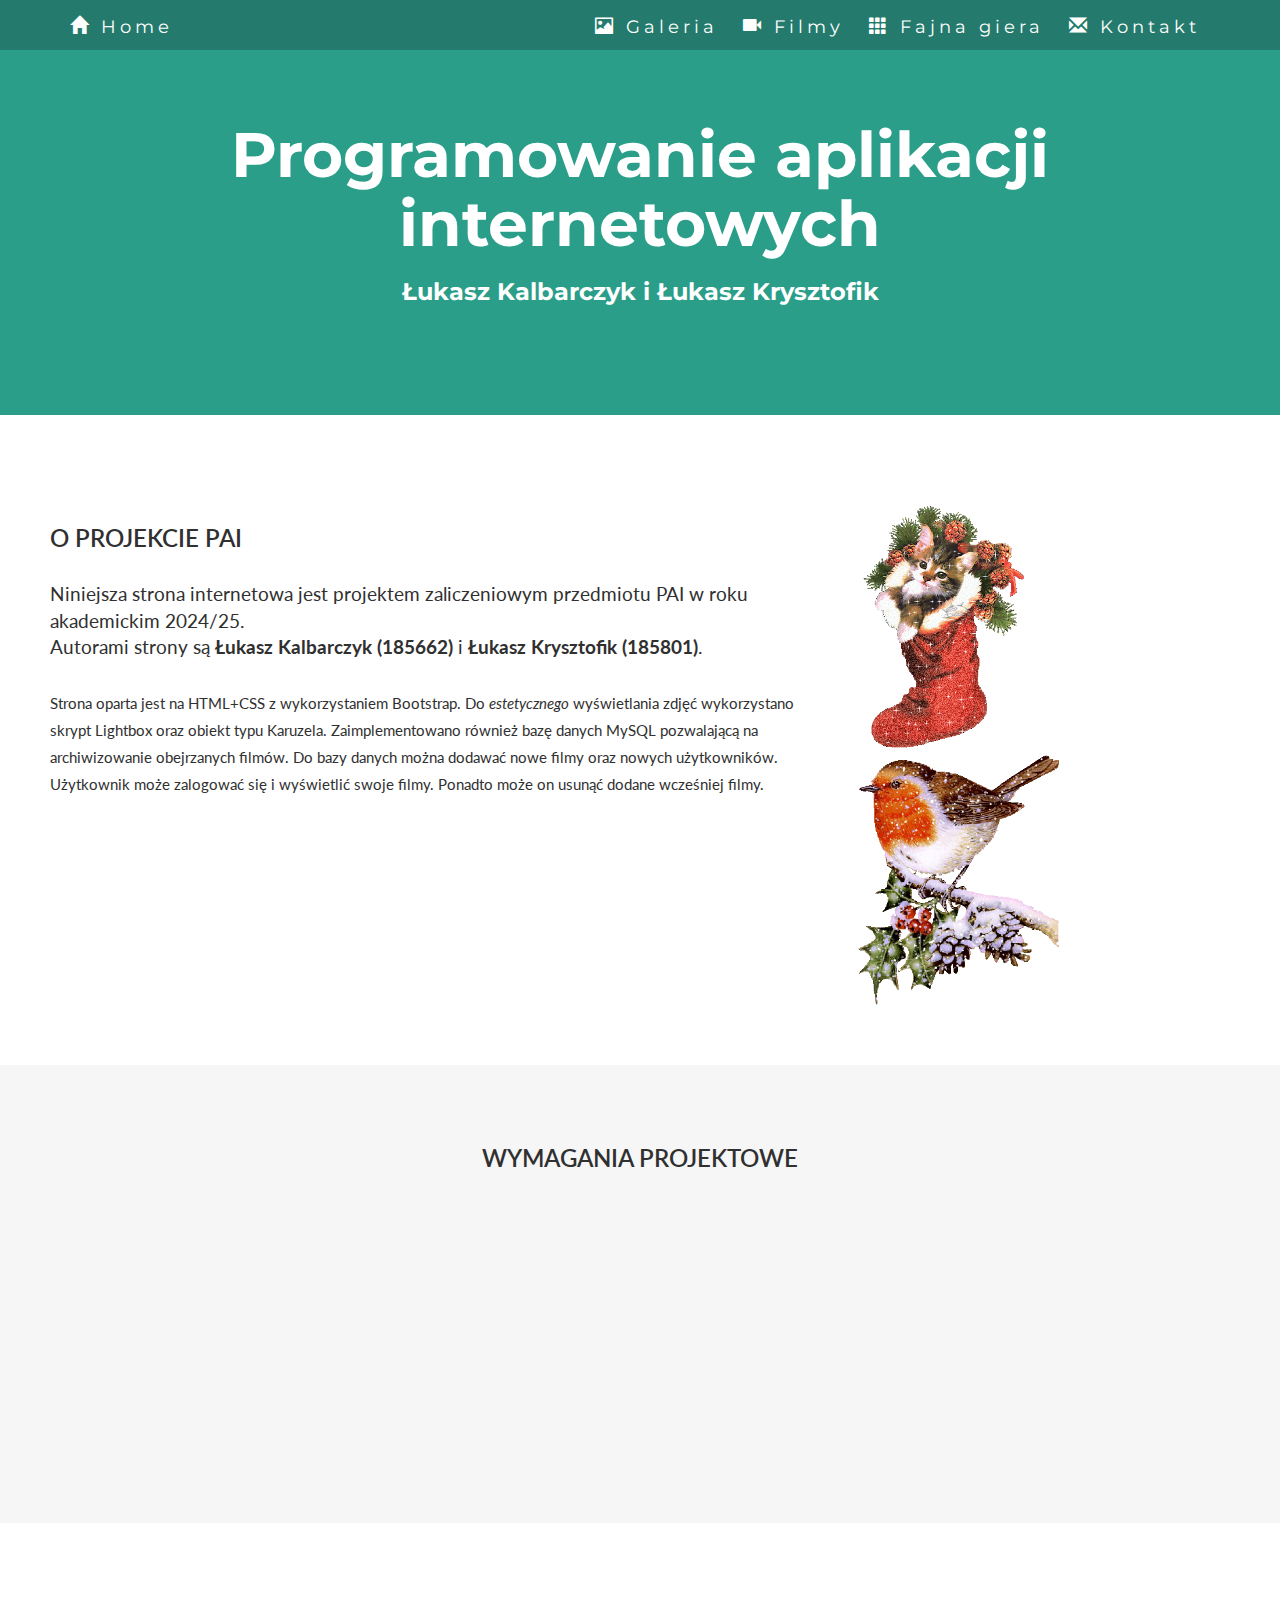
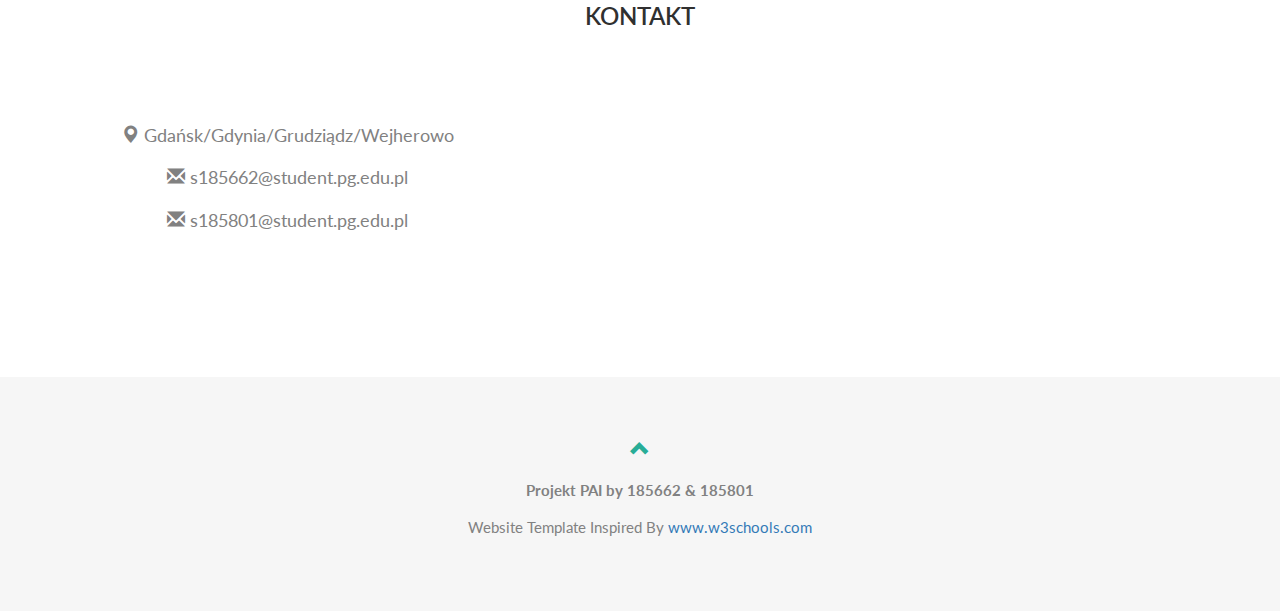
==== commit fe507a02: "BD completed (chyba) (prawie)" ====
--- a/index.html
+++ b/index.html
@@ -38,6 +38,7 @@
               <li><a href="film_show.php">Filmy</a></li>
               <li><a href="film_add.php">Dodaj film</a></li>
               <li><a href="film_delete.php">Usuń film</a></li>
+              <li><a href="film_useradd.php">Dodaj użytkownika</a></li>
           </ul>
         </li>
         <!-- <li><a href="#about">ABOUT</a></li>
@@ -93,7 +94,7 @@
     <div class="col-sm-8">
       <h2>O projekcie PAI</h2>
       <h4>Niniejsza strona internetowa jest projektem zaliczeniowym przedmiotu PAI w roku akademickim 2024/25. <br/>Autorami strony są <b>Łukasz Kalbarczyk (185662)</b> i <b>Łukasz Krysztofik (185801)</b>.</h4>
-      <p>Strona oparta jest na HTML+CSS z wykorzystaniem Bootstrap. Do <i>estetycznego</i> wyświetlania zdjęć wykorzystano skrypt Lightbox oraz obiekt typu Karuzela. Zaimplementowano również...</p>
+      <p>Strona oparta jest na HTML+CSS z wykorzystaniem Bootstrap. Do <i>estetycznego</i> wyświetlania zdjęć wykorzystano skrypt Lightbox oraz obiekt typu Karuzela. Zaimplementowano również bazę danych MySQL pozwalającą na archiwizowanie obejrzanych filmów. Do bazy danych można dodawać nowe filmy oraz nowych użytkowników. Użytkownik może zalogować się i wyświetlić swoje filmy. Ponadto może on usunąć dodane wcześniej filmy.</p>
       <!-- <a href="https://eia.pg.edu.pl" target="_blank"><button class="btn btn-default btn-lg">Nauka</button></a>
       <a href="https://tictactoe9x9-4b12b.web.app/" target="_blank"><button class="btn btn-default btn-lg">Zabawa</button></a>
       <a href="https://youtu.be/dwY7w0k3j2Y?si=aRKkbOzxFpT0rOqC" target="_blank"><button class="btn btn-default btn-lg">Relaks</button></a> -->
@@ -272,7 +273,9 @@
       <p><span class="glyphicon glyphicon-envelope"></span> s185801@student.pg.edu.pl</p>
     </div>
     <div class="col-sm-7 slideanim">
-      <iframe src="https://www.google.com/maps/embed?pb=!1m18!1m12!1m3!1d2608.489232726419!2d18.615800351979498!3d54.37642734153131!2m3!1f0!2f0!3f0!3m2!1i1024!2i768!4f13.1!3m3!1m2!1s0x46fd749704dcf0f3%3A0x53f69bae12ca3e75!2sMy%20Kebab!5e0!3m2!1spl!2spl!4v1734826888041!5m2!1spl!2spl" width="800" height="250" style="border:0;" allowfullscreen="" loading="lazy" referrerpolicy="no-referrer-when-downgrade"></iframe>
+      <div class="google-maps">
+        <iframe src="https://www.google.com/maps/embed?pb=!1m18!1m12!1m3!1d2608.489232726419!2d18.615800351979498!3d54.37642734153131!2m3!1f0!2f0!3f0!3m2!1i1024!2i768!4f13.1!3m3!1m2!1s0x46fd749704dcf0f3%3A0x53f69bae12ca3e75!2sMy%20Kebab!5e0!3m2!1spl!2spl!4v1734826888041!5m2!1spl!2spl" width="800" height="250" style="border:0;" allowfullscreen="" loading="lazy" referrerpolicy="no-referrer-when-downgrade"></iframe>
+      </div>
       <!-- <div class="row">
         <div class="col-sm-6 form-group">
           <input class="form-control" id="name" name="name" placeholder="Name" type="text" required>
--- a/styles.css
+++ b/styles.css
@@ -48,6 +48,7 @@
 }
 .container-fluid.text-center.footer {
   background-color: #f6f6f6;
+  width: 100%;
 }
 .bg-grey {
   background-color: #fff;
@@ -135,7 +136,7 @@
 .navbar {
   margin-bottom: 0;
   background-color: #247b6d;
-  /* z-index: 9999; */
+  z-index: 9999;
   border: 0;
   font-size: 12px !important;
   line-height: 1.42857143 !important;
@@ -182,6 +183,15 @@
 }
 .gold {
   color: #ffd321;
+}
+.db-users {
+  color: #000;
+}
+.google-maps {
+  /* width="800" height="250" */
+  position: relative;
+  height: 30%;
+  overflow: hidden;
 }
 @keyframes slide {
   0% {
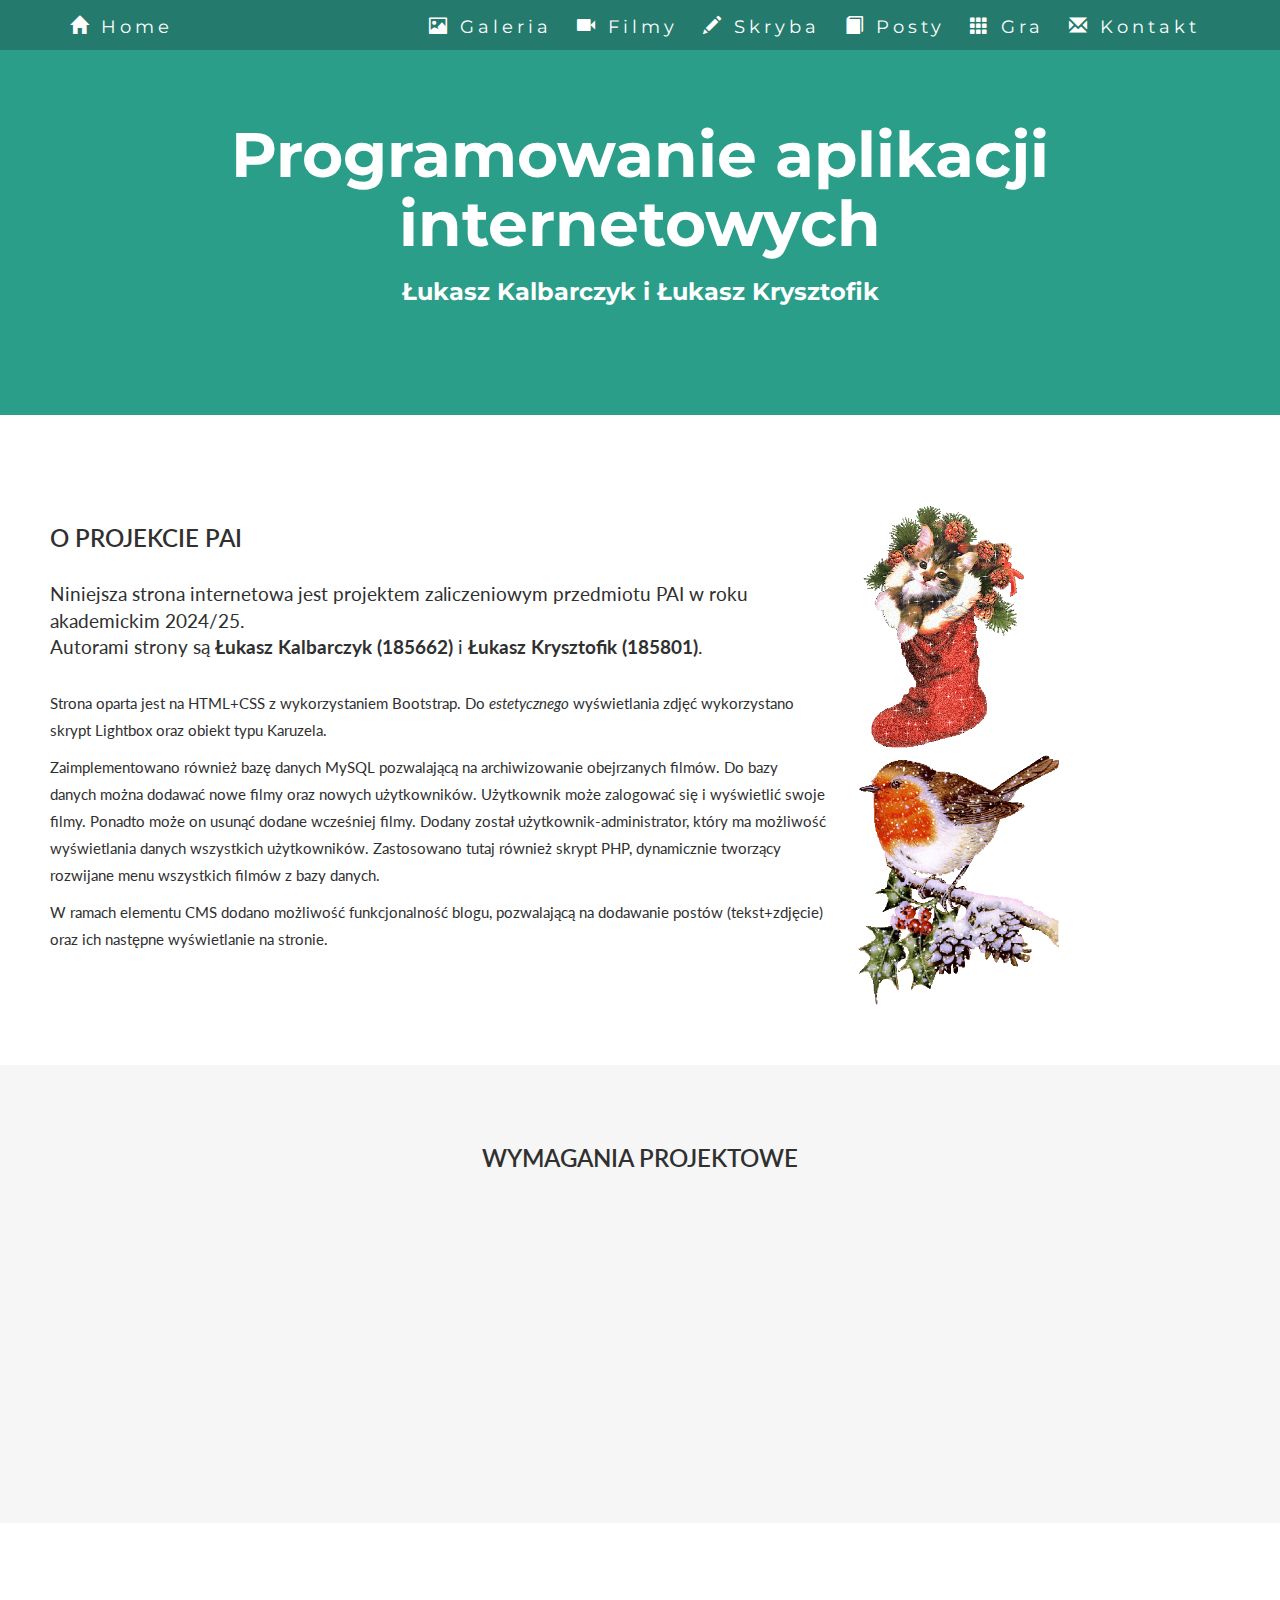
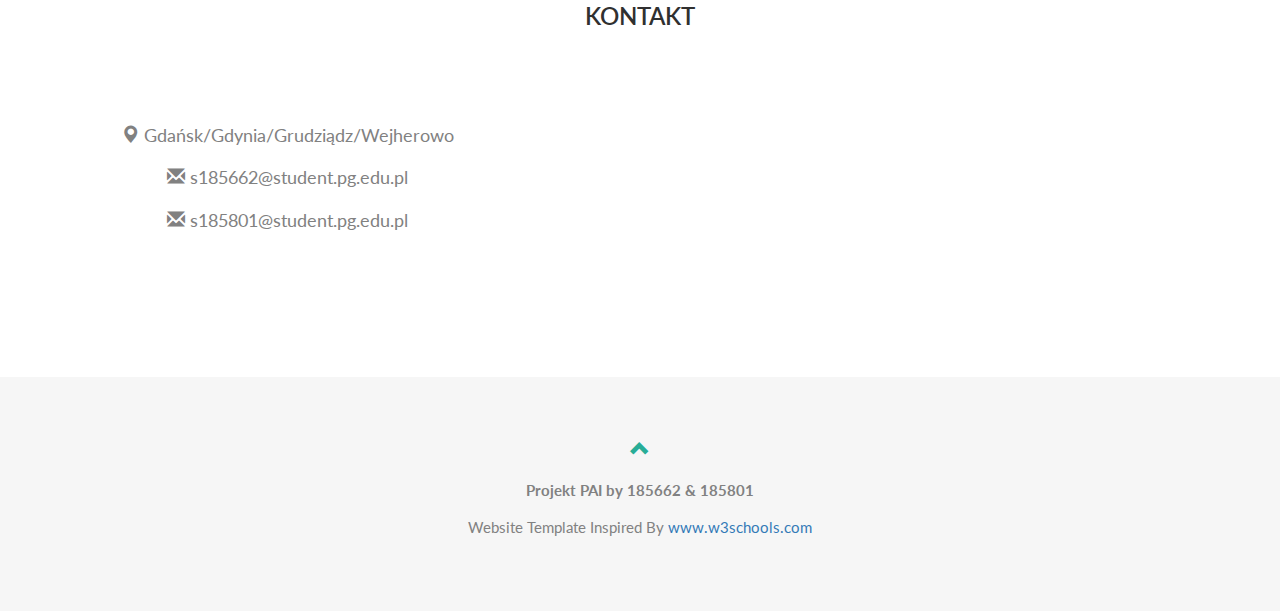
==== commit d63acca1: "quasi CMS + poprawki" ====
--- a/index.html
+++ b/index.html
@@ -41,11 +41,13 @@
               <li><a href="film_useradd.php">Dodaj użytkownika</a></li>
           </ul>
         </li>
+        <li><a class="navbar-brand" href="post_write.php"><span class="glyphicon glyphicon-pencil"></span> Skryba</a></li>  
+        <li><a class="navbar-brand" href="post_read.php"><span class="glyphicon glyphicon-book"></span> Posty</a></li>  
         <!-- <li><a href="#about">ABOUT</a></li>
         <li><a href="#services">SERVICES</a></li>
         <li><a href="#portfolio">PORTFOLIO</a></li>
         <li><a href="#pricing">PRICING</a></li> -->
-        <li><a class="navbar-brand" href="https://tictactoe9x9-4b12b.web.app/" target="_blank"><span class="glyphicon glyphicon-th"></span> Fajna giera</a></li>  
+        <li><a class="navbar-brand" href="https://tictactoe9x9-4b12b.web.app/" target="_blank"><span class="glyphicon glyphicon-th"></span> Gra</a></li>  
         <li><a class="navbar-brand" href="#contact"><span class="glyphicon glyphicon-envelope"></span> Kontakt</a></li>
       </ul>
     </div>
@@ -94,7 +96,9 @@
     <div class="col-sm-8">
       <h2>O projekcie PAI</h2>
       <h4>Niniejsza strona internetowa jest projektem zaliczeniowym przedmiotu PAI w roku akademickim 2024/25. <br/>Autorami strony są <b>Łukasz Kalbarczyk (185662)</b> i <b>Łukasz Krysztofik (185801)</b>.</h4>
-      <p>Strona oparta jest na HTML+CSS z wykorzystaniem Bootstrap. Do <i>estetycznego</i> wyświetlania zdjęć wykorzystano skrypt Lightbox oraz obiekt typu Karuzela. Zaimplementowano również bazę danych MySQL pozwalającą na archiwizowanie obejrzanych filmów. Do bazy danych można dodawać nowe filmy oraz nowych użytkowników. Użytkownik może zalogować się i wyświetlić swoje filmy. Ponadto może on usunąć dodane wcześniej filmy.</p>
+      <p>Strona oparta jest na HTML+CSS z wykorzystaniem Bootstrap. Do <i>estetycznego</i> wyświetlania zdjęć wykorzystano skrypt Lightbox oraz obiekt typu Karuzela.</p> 
+      <p>Zaimplementowano również bazę danych MySQL pozwalającą na archiwizowanie obejrzanych filmów. Do bazy danych można dodawać nowe filmy oraz nowych użytkowników. Użytkownik może zalogować się i wyświetlić swoje filmy. Ponadto może on usunąć dodane wcześniej filmy. Dodany został użytkownik-administrator, który ma możliwość wyświetlania danych wszystkich użytkowników. Zastosowano tutaj również skrypt PHP, dynamicznie tworzący rozwijane menu wszystkich filmów z bazy danych.</p>
+      <p>W ramach elementu CMS dodano możliwość funkcjonalność blogu, pozwalającą na dodawanie postów (tekst+zdjęcie) oraz ich następne wyświetlanie na stronie.</p>
       <!-- <a href="https://eia.pg.edu.pl" target="_blank"><button class="btn btn-default btn-lg">Nauka</button></a>
       <a href="https://tictactoe9x9-4b12b.web.app/" target="_blank"><button class="btn btn-default btn-lg">Zabawa</button></a>
       <a href="https://youtu.be/dwY7w0k3j2Y?si=aRKkbOzxFpT0rOqC" target="_blank"><button class="btn btn-default btn-lg">Relaks</button></a> -->
@@ -123,7 +127,7 @@
       <span class="glyphicon glyphicon-hdd logo-small"></span>
       <h4>BAZA DANYCH + PHP</h4>
       <p>Dodawanie nowych rekordów</p>
-      <p>Wyświetlanie zawartych danych na stronie</p>
+      <p>Dynamiczne wyświetlanie danych na stronie</p>
       <p>Dodawanie i usuwanie danych</p>
     </div>
     <div class="col-sm-4">
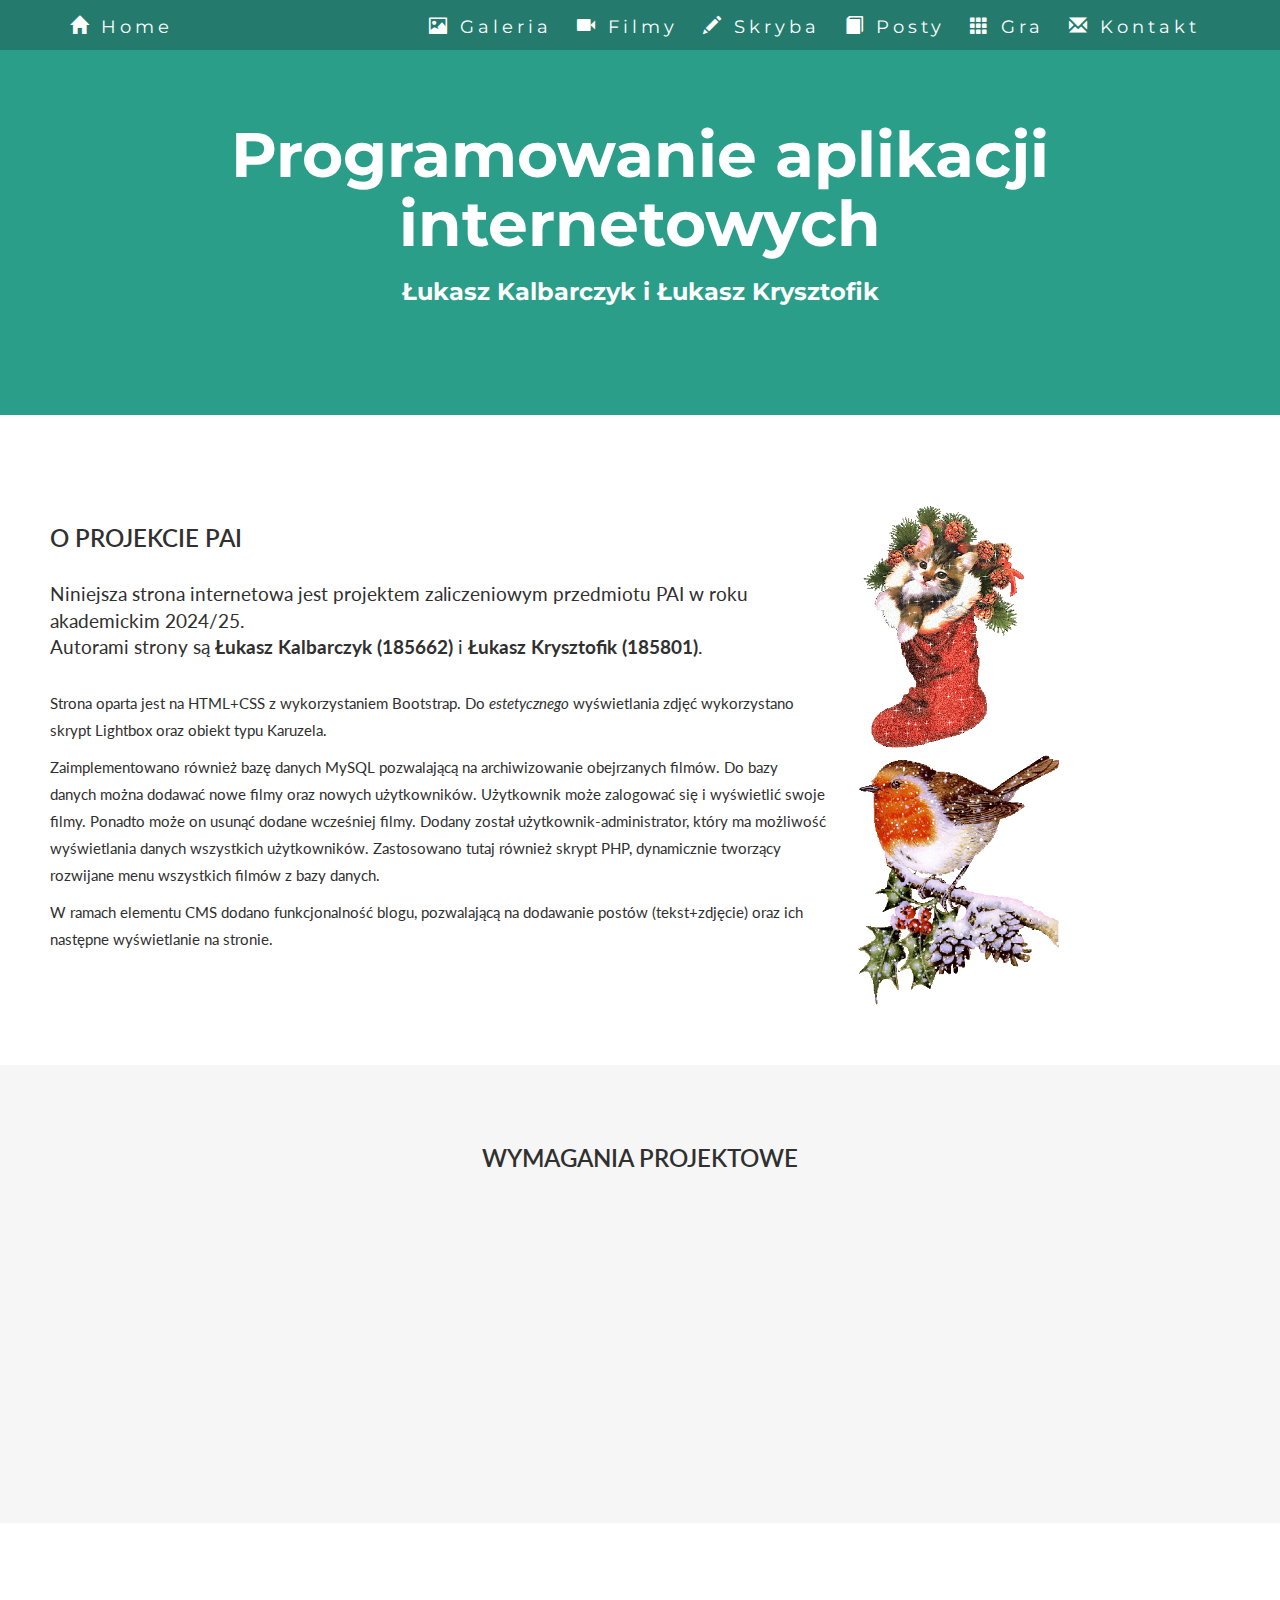
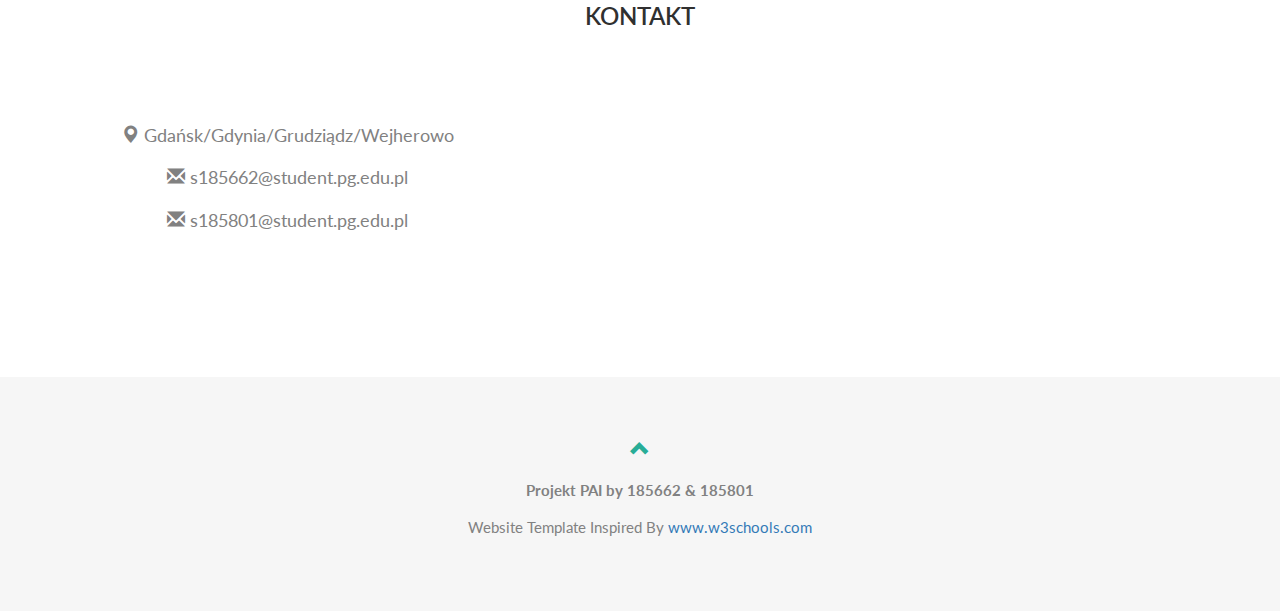
==== commit 26234292: "detale i poprawki" ====
--- a/index.html
+++ b/index.html
@@ -98,7 +98,7 @@
       <h4>Niniejsza strona internetowa jest projektem zaliczeniowym przedmiotu PAI w roku akademickim 2024/25. <br/>Autorami strony są <b>Łukasz Kalbarczyk (185662)</b> i <b>Łukasz Krysztofik (185801)</b>.</h4>
       <p>Strona oparta jest na HTML+CSS z wykorzystaniem Bootstrap. Do <i>estetycznego</i> wyświetlania zdjęć wykorzystano skrypt Lightbox oraz obiekt typu Karuzela.</p> 
       <p>Zaimplementowano również bazę danych MySQL pozwalającą na archiwizowanie obejrzanych filmów. Do bazy danych można dodawać nowe filmy oraz nowych użytkowników. Użytkownik może zalogować się i wyświetlić swoje filmy. Ponadto może on usunąć dodane wcześniej filmy. Dodany został użytkownik-administrator, który ma możliwość wyświetlania danych wszystkich użytkowników. Zastosowano tutaj również skrypt PHP, dynamicznie tworzący rozwijane menu wszystkich filmów z bazy danych.</p>
-      <p>W ramach elementu CMS dodano możliwość funkcjonalność blogu, pozwalającą na dodawanie postów (tekst+zdjęcie) oraz ich następne wyświetlanie na stronie.</p>
+      <p>W ramach elementu CMS dodano funkcjonalność blogu, pozwalającą na dodawanie postów (tekst+zdjęcie) oraz ich następne wyświetlanie na stronie.</p>
       <!-- <a href="https://eia.pg.edu.pl" target="_blank"><button class="btn btn-default btn-lg">Nauka</button></a>
       <a href="https://tictactoe9x9-4b12b.web.app/" target="_blank"><button class="btn btn-default btn-lg">Zabawa</button></a>
       <a href="https://youtu.be/dwY7w0k3j2Y?si=aRKkbOzxFpT0rOqC" target="_blank"><button class="btn btn-default btn-lg">Relaks</button></a> -->
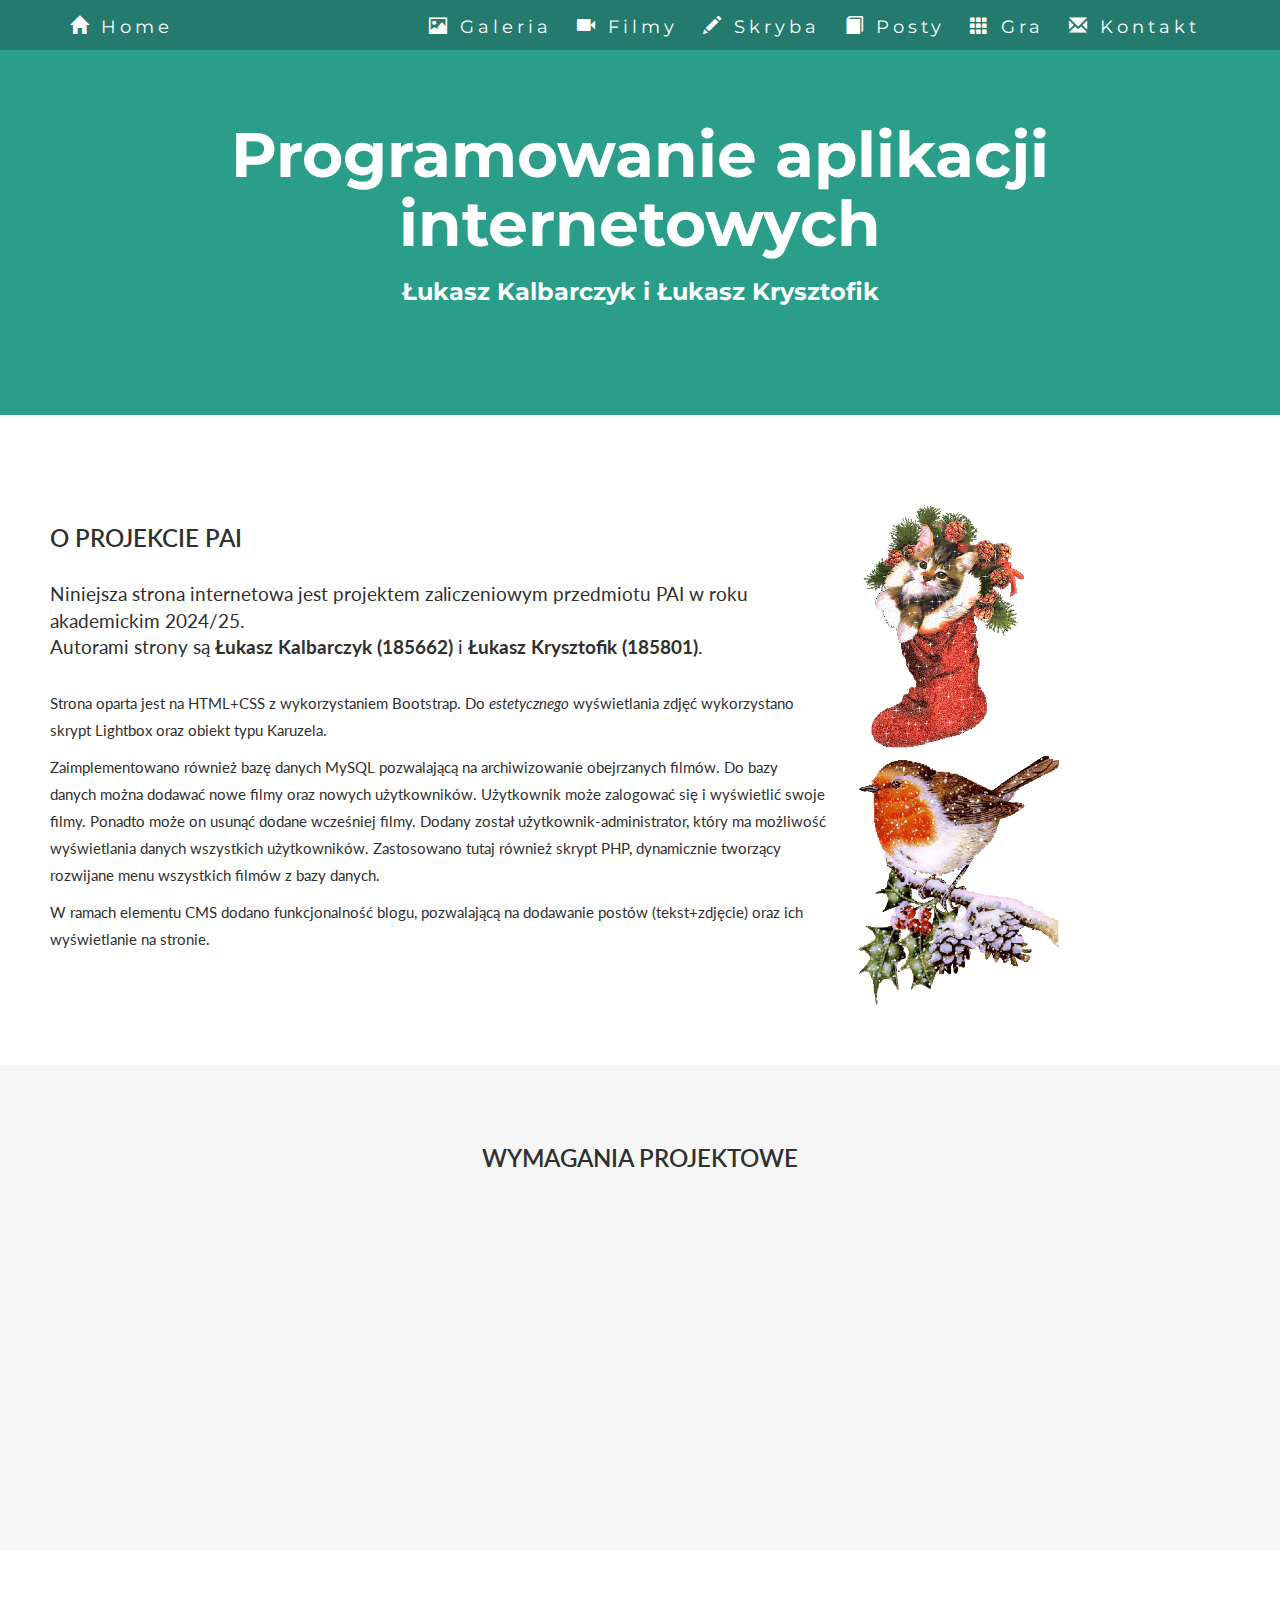
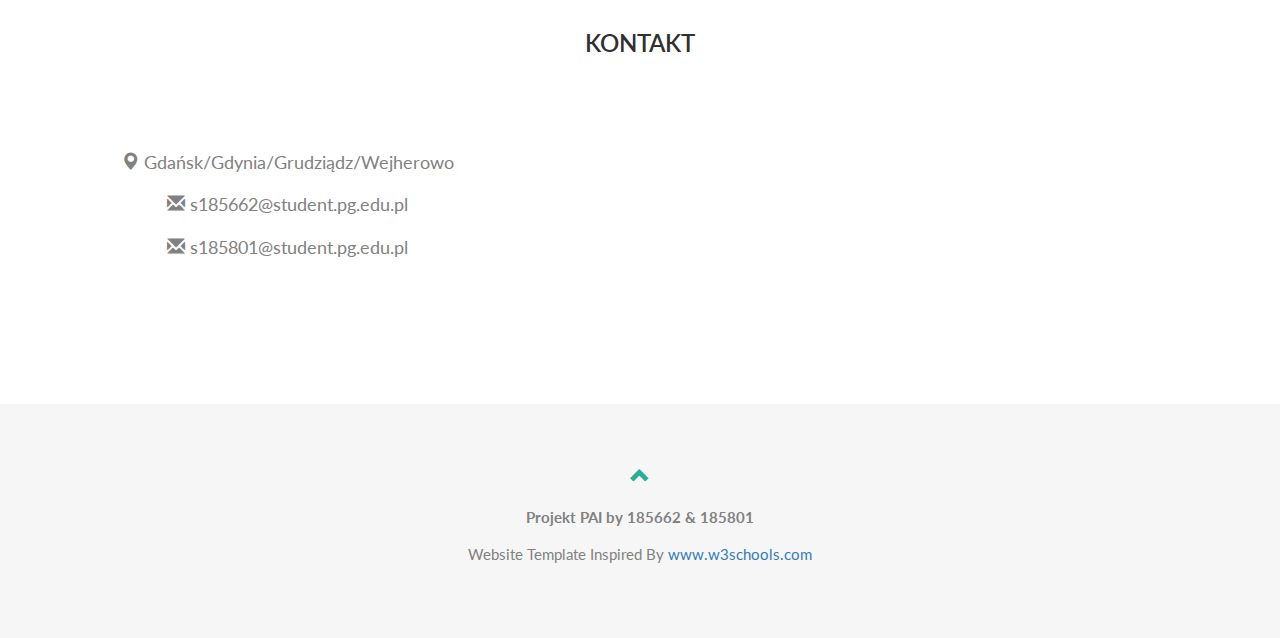
==== commit bddab04b: "Poprawki, detale 2" ====
--- a/index.html
+++ b/index.html
@@ -1,7 +1,7 @@
 <!DOCTYPE html>
 <html lang="pl">
 <head>
-  <!-- Theme Made By www.w3schools.com -->
+  <!-- Theme Inspired By www.w3schools.com -->
   <title>PAI - PROJEKT</title>
   <meta charset="utf-8">
   <meta name="viewport" content="width=device-width, initial-scale=1">
@@ -30,7 +30,6 @@
     </div>
     <div class="collapse navbar-collapse" id="myNavbar">
       <ul class="nav navbar-nav navbar-right">
-        <!-- <li><a class="navbar-brand" href="index.html"><span class="glyphicon glyphicon-home"></span> Home</a></li> -->
         <li><a class="navbar-brand" href="galeria.html"><span class="glyphicon glyphicon-picture"></span> Galeria</a></li>  
         <li class="dropdown">
           <a class="navbar-brand" data-toggle="dropdown" href="#"><span class="glyphicon glyphicon-facetime-video"></span> Filmy<span class="carret"></span></a>
@@ -43,10 +42,6 @@
         </li>
         <li><a class="navbar-brand" href="post_write.php"><span class="glyphicon glyphicon-pencil"></span> Skryba</a></li>  
         <li><a class="navbar-brand" href="post_read.php"><span class="glyphicon glyphicon-book"></span> Posty</a></li>  
-        <!-- <li><a href="#about">ABOUT</a></li>
-        <li><a href="#services">SERVICES</a></li>
-        <li><a href="#portfolio">PORTFOLIO</a></li>
-        <li><a href="#pricing">PRICING</a></li> -->
         <li><a class="navbar-brand" href="https://tictactoe9x9-4b12b.web.app/" target="_blank"><span class="glyphicon glyphicon-th"></span> Gra</a></li>  
         <li><a class="navbar-brand" href="#contact"><span class="glyphicon glyphicon-envelope"></span> Kontakt</a></li>
       </ul>
@@ -59,37 +54,6 @@
   <h3>Łukasz Kalbarczyk i Łukasz Krysztofik</h3>
 </div>
 
-<!-- <div id="myCarousel" class="carousel slide" data-ride="carousel">
-  <ol class="carousel-indicators">
-    <li data-target="#myCarousel" data-slide-to="0" class="active"></li>
-    <li data-target="#myCarousel" data-slide-to="1"></li>
-    <li data-target="#myCarousel" data-slide-to="2"></li>
-  </ol>
-
-  <div class="carousel-inner">
-    <div class="item active">
-      <img src="img/wiosna.jpg" alt="Los Angeles">
-    </div>
-
-    <div class="item">
-      <img src="img/lato.jpg" alt="Chicago">
-    </div>
-  
-    <div class="item">
-      <img src="img/zima.jpg" alt="New york">
-    </div>
-  </div>
-
-  <a class="left carousel-control" href="#myCarousel" data-slide="prev">
-    <span class="glyphicon glyphicon-chevron-left"></span>
-    <span class="sr-only">Previous</span>
-  </a>
-  <a class="right carousel-control" href="#myCarousel" data-slide="next">
-    <span class="glyphicon glyphicon-chevron-right"></span>
-    <span class="sr-only">Next</span>
-  </a>
-</div> -->
-
 <!-- Container (About Section) -->
 <div id="about" class="container-fluid">
   <div class="row">
@@ -98,10 +62,7 @@
       <h4>Niniejsza strona internetowa jest projektem zaliczeniowym przedmiotu PAI w roku akademickim 2024/25. <br/>Autorami strony są <b>Łukasz Kalbarczyk (185662)</b> i <b>Łukasz Krysztofik (185801)</b>.</h4>
       <p>Strona oparta jest na HTML+CSS z wykorzystaniem Bootstrap. Do <i>estetycznego</i> wyświetlania zdjęć wykorzystano skrypt Lightbox oraz obiekt typu Karuzela.</p> 
       <p>Zaimplementowano również bazę danych MySQL pozwalającą na archiwizowanie obejrzanych filmów. Do bazy danych można dodawać nowe filmy oraz nowych użytkowników. Użytkownik może zalogować się i wyświetlić swoje filmy. Ponadto może on usunąć dodane wcześniej filmy. Dodany został użytkownik-administrator, który ma możliwość wyświetlania danych wszystkich użytkowników. Zastosowano tutaj również skrypt PHP, dynamicznie tworzący rozwijane menu wszystkich filmów z bazy danych.</p>
-      <p>W ramach elementu CMS dodano funkcjonalność blogu, pozwalającą na dodawanie postów (tekst+zdjęcie) oraz ich następne wyświetlanie na stronie.</p>
-      <!-- <a href="https://eia.pg.edu.pl" target="_blank"><button class="btn btn-default btn-lg">Nauka</button></a>
-      <a href="https://tictactoe9x9-4b12b.web.app/" target="_blank"><button class="btn btn-default btn-lg">Zabawa</button></a>
-      <a href="https://youtu.be/dwY7w0k3j2Y?si=aRKkbOzxFpT0rOqC" target="_blank"><button class="btn btn-default btn-lg">Relaks</button></a> -->
+      <p>W ramach elementu CMS dodano funkcjonalność blogu, pozwalającą na dodawanie postów (tekst+zdjęcie) oraz ich wyświetlanie na stronie.</p>
     </div>
     <div class="col-sm-4">
       <a href="img/kotek.gif" data-lightbox="mygallery" data-title="Kotek świąteczny"><img src="img/kotek.gif" alt="kotek"></a> 
@@ -113,161 +74,39 @@
 <!-- Container (Services Section) -->
 <div id="services" class="container-fluid text-center">
   <h2>Wymagania projektowe</h2>
-  <!-- <h4>What we offer</h4> -->
   <br>
   <div class="row slideanim">
-    <div class="col-sm-4">
+    <div class="col-sm-3">
       <span class="glyphicon glyphicon-globe logo-small"></span>
       <h4>RESPONSYWNA STRONA</h4>
       <p>Bootstrap</p>
       <p>JS (Lightbox)</p>
       <p>Smooth scrolling</p>
     </div>
-    <div class="col-sm-4">
+    <div class="col-sm-3">
       <span class="glyphicon glyphicon-hdd logo-small"></span>
       <h4>BAZA DANYCH + PHP</h4>
       <p>Dodawanie nowych rekordów</p>
       <p>Dynamiczne wyświetlanie danych na stronie</p>
       <p>Dodawanie i usuwanie danych</p>
     </div>
-    <div class="col-sm-4">
+    <div class="col-sm-3">
       <span class="glyphicon glyphicon-lock logo-small"></span>
       <h4>LOGOWANIE</h4>
       <p>Uwierzytelnianie użytkownika</p>
       <p>Panel logowania</p>
       <p>Dostęp administratora</p>
     </div>
+    <div class="col-sm-3">
+      <span class="glyphicon glyphicon-pencil logo-small"></span>
+      <h4>ELEMENTY CMS</h4>
+      <p>Dodawanie postów</p>
+      <p>Tekst + zdjęcie</p>
+      <p>Wyświetlanie postów</p>
+    </div>
   </div>
 </div>
 
-<!-- Container (Portfolio Section) -->
-<!-- <div id="portfolio" class="container-fluid text-center bg-grey">
-  <h2>Portfolio</h2><br>
-  <h4>What we have created</h4>
-  <div class="row text-center slideanim">
-    <div class="col-sm-4">
-      <div class="thumbnail">
-        <img src="paris.jpg" alt="Paris" width="400" height="300">
-        <p><strong>Paris</strong></p>
-        <p>Yes, we built Paris</p>
-      </div>
-    </div>
-    <div class="col-sm-4">
-      <div class="thumbnail">
-        <img src="newyork.jpg" alt="New York" width="400" height="300">
-        <p><strong>New York</strong></p>
-        <p>We built New York</p>
-      </div>
-    </div>
-    <div class="col-sm-4">
-      <div class="thumbnail">
-        <img src="sanfran.jpg" alt="San Francisco" width="400" height="300">
-        <p><strong>San Francisco</strong></p>
-        <p>Yes, San Fran is ours</p>
-      </div>
-    </div>
-  </div><br>
-  
-  <h2>What our customers say</h2>
-  <div id="myCarousel" class="carousel slide text-center" data-ride="carousel">
-
-    <ol class="carousel-indicators">
-      <li data-target="#myCarousel" data-slide-to="0" class="active"></li>
-      <li data-target="#myCarousel" data-slide-to="1"></li>
-      <li data-target="#myCarousel" data-slide-to="2"></li>
-    </ol>
-
-    <div class="carousel-inner" role="listbox">
-      <div class="item active">
-        <h4>"This company is the best. I am so happy with the result!"<br><span>Michael Roe, Vice President, Comment Box</span></h4>
-      </div>
-      <div class="item">
-        <h4>"One word... WOW!!"<br><span>John Doe, Salesman, Rep Inc</span></h4>
-      </div>
-      <div class="item">
-        <h4>"Could I... BE any more happy with this company?"<br><span>Chandler Bing, Actor, FriendsAlot</span></h4>
-      </div>
-    </div>
-
-    <a class="left carousel-control" href="#myCarousel" role="button" data-slide="prev">
-      <span class="glyphicon glyphicon-chevron-left" aria-hidden="true"></span>
-      <span class="sr-only">Previous</span>
-    </a>
-    <a class="right carousel-control" href="#myCarousel" role="button" data-slide="next">
-      <span class="glyphicon glyphicon-chevron-right" aria-hidden="true"></span>
-      <span class="sr-only">Next</span>
-    </a>
-  </div>
-</div> -->
-
-<!-- Container (Pricing Section) -->
-<!-- <div id="pricing" class="container-fluid">
-  <div class="text-center">
-    <h2>Pricing</h2>
-    <h4>Choose a payment plan that works for you</h4>
-  </div>
-  <div class="row slideanim">
-    <div class="col-sm-4 col-xs-12">
-      <div class="panel panel-default text-center">
-        <div class="panel-heading">
-          <h1>Basic</h1>
-        </div>
-        <div class="panel-body">
-          <p><strong>20</strong> Lorem</p>
-          <p><strong>15</strong> Ipsum</p>
-          <p><strong>5</strong> Dolor</p>
-          <p><strong>2</strong> Sit</p>
-          <p><strong>Endless</strong> Amet</p>
-        </div>
-        <div class="panel-footer">
-          <h3>$19</h3>
-          <h4>per month</h4>
-          <button class="btn btn-lg">Sign Up</button>
-        </div>
-      </div>      
-    </div>     
-    <div class="col-sm-4 col-xs-12">
-      <div class="panel panel-default text-center">
-        <div class="panel-heading">
-          <h1>Pro</h1>
-        </div>
-        <div class="panel-body">
-          <p><strong>50</strong> Lorem</p>
-          <p><strong>25</strong> Ipsum</p>
-          <p><strong>10</strong> Dolor</p>
-          <p><strong>5</strong> Sit</p>
-          <p><strong>Endless</strong> Amet</p>
-        </div>
-        <div class="panel-footer">
-          <h3>$29</h3>
-          <h4>per month</h4>
-          <button class="btn btn-lg">Sign Up</button>
-        </div>
-      </div>      
-    </div>       
-    <div class="col-sm-4 col-xs-12">
-      <div class="panel panel-default text-center">
-        <div class="panel-heading">
-          <h1>Premium</h1>
-        </div>
-        <div class="panel-body">
-          <p><strong>100</strong> Lorem</p>
-          <p><strong>50</strong> Ipsum</p>
-          <p><strong>25</strong> Dolor</p>
-          <p><strong>10</strong> Sit</p>
-          <p><strong>Endless</strong> Amet</p>
-        </div>
-        <div class="panel-footer">
-          <h3>$49</h3>
-          <h4>per month</h4>
-          <button class="btn btn-lg">Sign Up</button>
-        </div>
-      </div>      
-    </div>    
-  </div>
-</div> -->
-
-<!-- Container (Contact Section) -->
 <div id="contact" class="container-fluid bg-grey">
   <h2 class="text-center">KONTAKT</h2>
   <div class="row">
@@ -280,20 +119,6 @@
       <div class="google-maps">
         <iframe src="https://www.google.com/maps/embed?pb=!1m18!1m12!1m3!1d2608.489232726419!2d18.615800351979498!3d54.37642734153131!2m3!1f0!2f0!3f0!3m2!1i1024!2i768!4f13.1!3m3!1m2!1s0x46fd749704dcf0f3%3A0x53f69bae12ca3e75!2sMy%20Kebab!5e0!3m2!1spl!2spl!4v1734826888041!5m2!1spl!2spl" width="800" height="250" style="border:0;" allowfullscreen="" loading="lazy" referrerpolicy="no-referrer-when-downgrade"></iframe>
       </div>
-      <!-- <div class="row">
-        <div class="col-sm-6 form-group">
-          <input class="form-control" id="name" name="name" placeholder="Name" type="text" required>
-        </div>
-        <div class="col-sm-6 form-group">
-          <input class="form-control" id="email" name="email" placeholder="Email" type="email" required>
-        </div>
-      </div>
-      <textarea class="form-control" id="comments" name="comments" placeholder="Comment" rows="5"></textarea><br>
-      <div class="row">
-        <div class="col-sm-12 form-group">
-          <button class="btn btn-default pull-right" type="submit">Send</button>
-        </div>
-      </div> -->
     </div>
   </div>
 </div>
@@ -307,4 +132,4 @@
 </footer>
 
 </body>
-</html>
+</html>